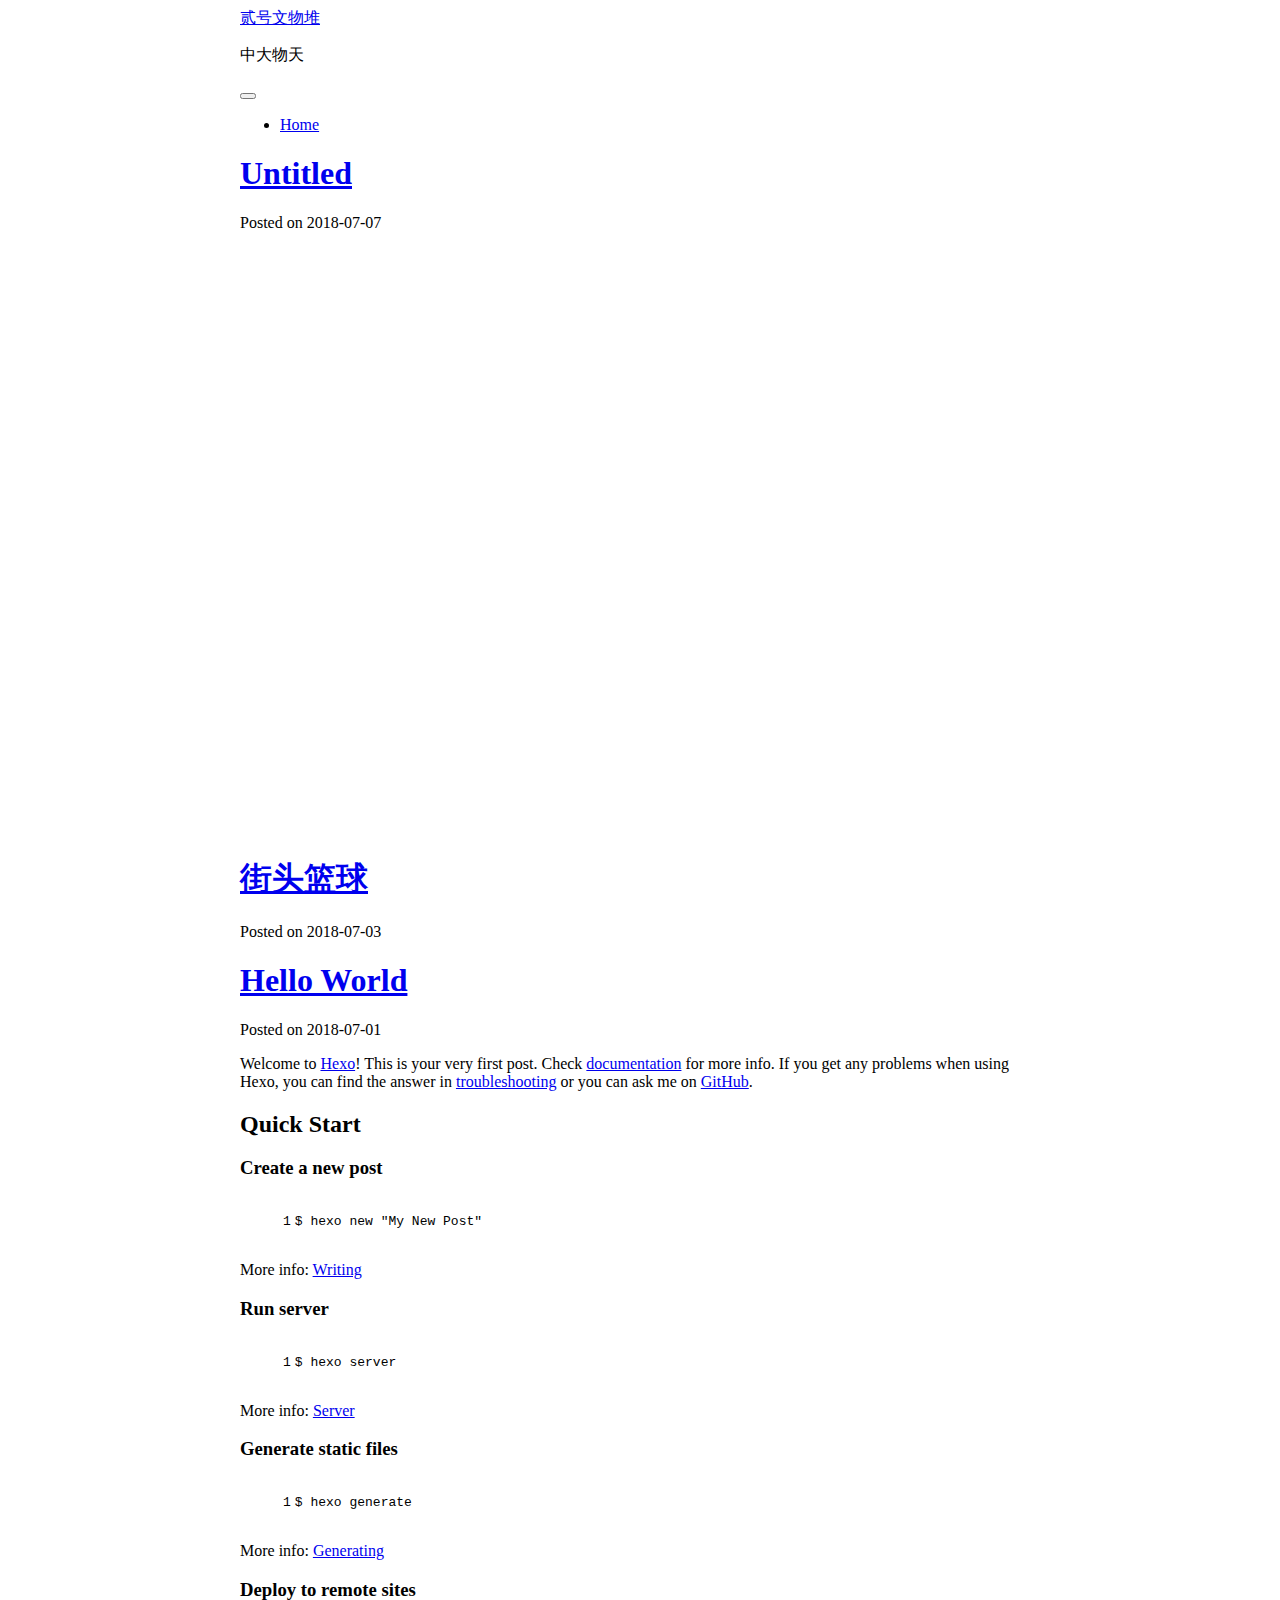
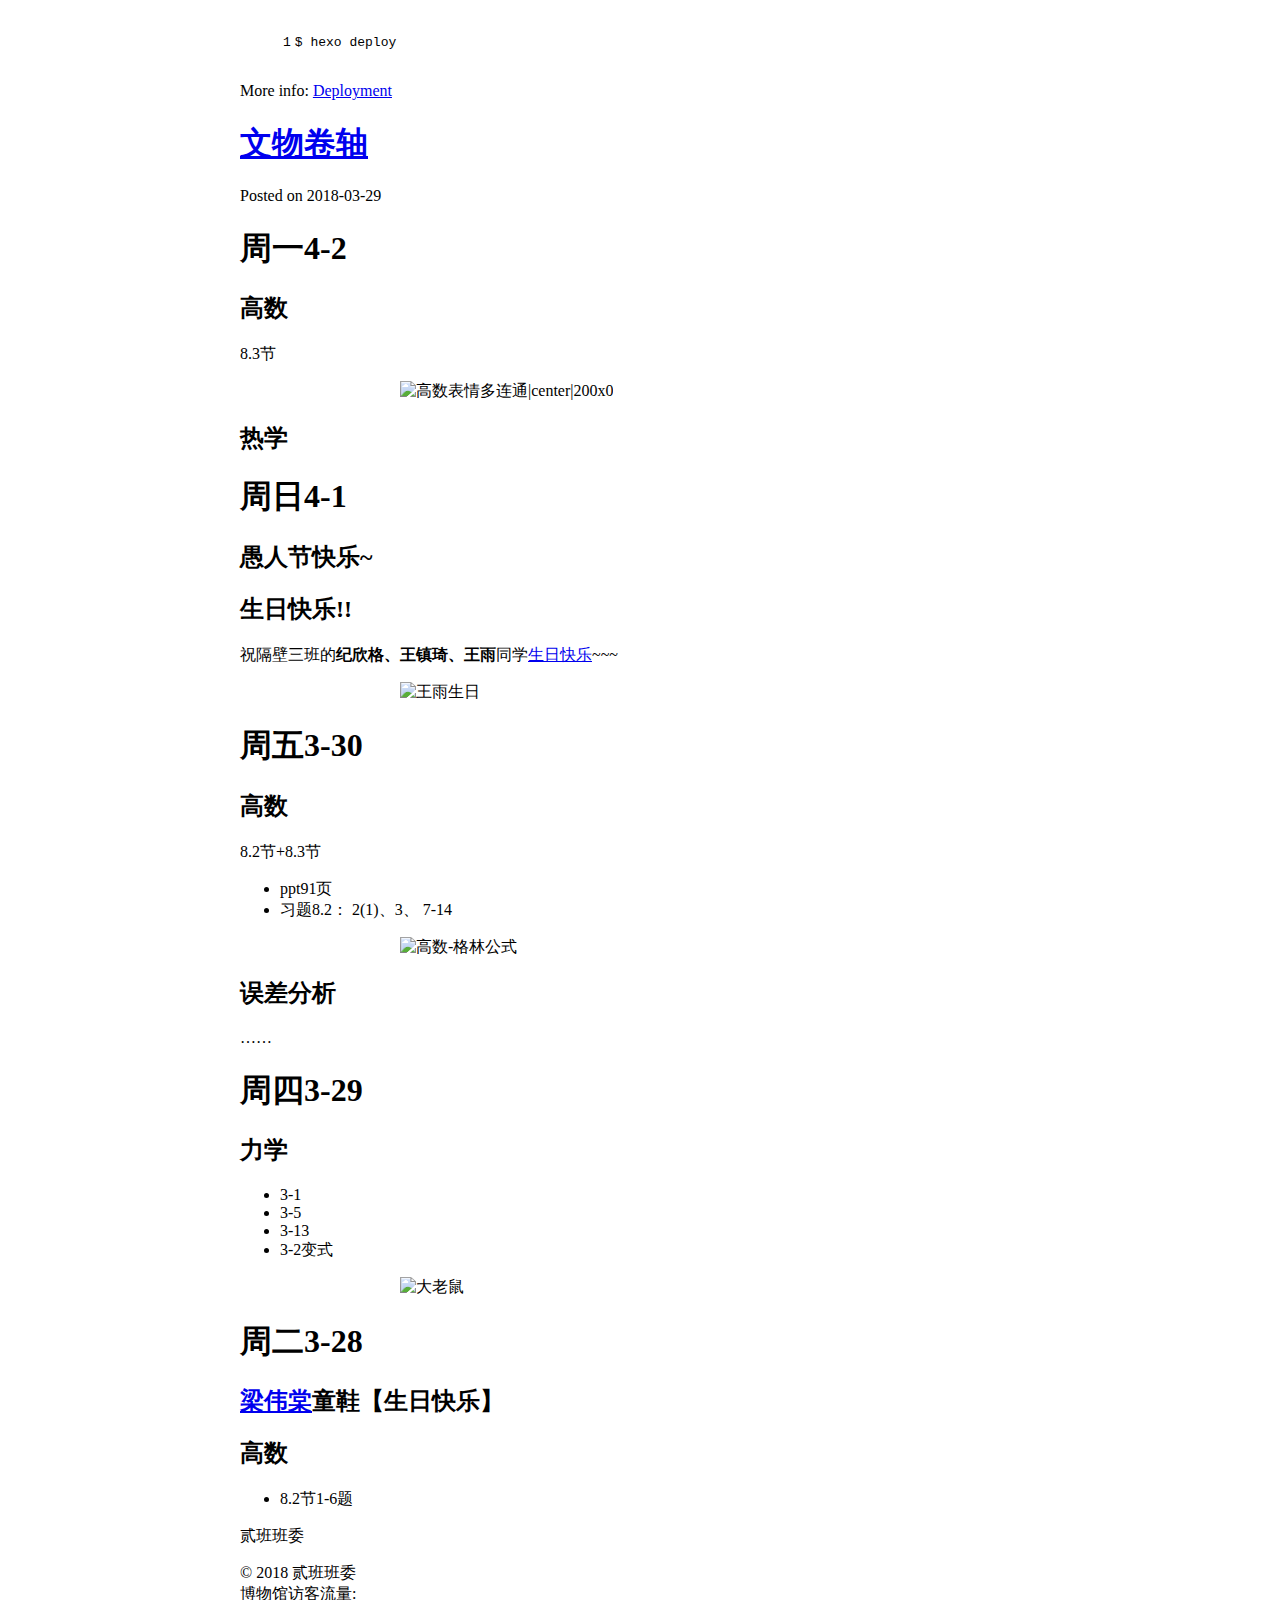
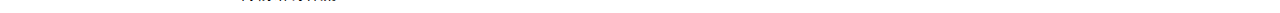
==== index.html @ 0b0724b0 "Site updated: 2018-07-07 13:21:13" ====
<!DOCTYPE html>



  


<html class="theme-next gemini use-motion" lang="">
<head>
  <meta charset="UTF-8"/>
<meta http-equiv="X-UA-Compatible" content="IE=edge" />
<meta name="viewport" content="width=device-width, initial-scale=1, maximum-scale=2"/>
<meta name="theme-color" content="#222">






  
  
    
    
  <script src="/muyi.github.io/lib/pace/pace.min.js?v=1.0.2"></script>
  <link href="/muyi.github.io/lib/pace/pace-theme-minimal.min.css?v=1.0.2" rel="stylesheet">







<meta http-equiv="Cache-Control" content="no-transform" />
<meta http-equiv="Cache-Control" content="no-siteapp" />






















<link href="/muyi.github.io/lib/font-awesome/css/font-awesome.min.css?v=4.6.2" rel="stylesheet" type="text/css" />

<link href="/muyi.github.io/css/main.css?v=6.0.6" rel="stylesheet" type="text/css" />


  <link rel="apple-touch-icon" sizes="180x180" href="/muyi.github.io/images/apple-touch-icon-next.png?v=6.0.6">


  <link rel="icon" type="image/png" sizes="32x32" href="/muyi.github.io/images/favicon-32x32-next.png?v=6.0.6">


  <link rel="icon" type="image/png" sizes="16x16" href="/muyi.github.io/images/favicon-16x16-next.png?v=6.0.6">


  <link rel="mask-icon" href="/muyi.github.io/images/logo.svg?v=6.0.6" color="#222">









<script type="text/javascript" id="hexo.configurations">
  var NexT = window.NexT || {};
  var CONFIG = {
    root: '/muyi.github.io/',
    scheme: 'Gemini',
    version: '6.0.6',
    sidebar: {"position":"left","display":"post","offset":12,"b2t":false,"scrollpercent":false,"onmobile":false},
    fancybox: false,
    fastclick: false,
    lazyload: false,
    tabs: true,
    motion: {"enable":true,"async":false,"transition":{"post_block":"fadeIn","post_header":"slideDownIn","post_body":"slideDownIn","coll_header":"slideLeftIn","sidebar":"slideUpIn"}},
    algolia: {
      applicationID: '',
      apiKey: '',
      indexName: '',
      hits: {"per_page":10},
      labels: {"input_placeholder":"Search for Posts","hits_empty":"We didn't find any results for the search: ${query}","hits_stats":"${hits} results found in ${time} ms"}
    }
  };
</script>


  




  <meta property="og:type" content="website">
<meta property="og:title" content="贰号文物堆">
<meta property="og:url" content="https://benature.github.io/muyi.github.io/index.html">
<meta property="og:site_name" content="贰号文物堆">
<meta property="og:locale" content="default">
<meta name="twitter:card" content="summary">
<meta name="twitter:title" content="贰号文物堆">






  <link rel="canonical" href="https://benature.github.io/muyi.github.io/"/>



<script type="text/javascript" id="page.configurations">
  CONFIG.page = {
    sidebar: "",
  };
</script>

  <title>贰号文物堆</title>
  









  <noscript>
  <style type="text/css">
    .use-motion .motion-element,
    .use-motion .brand,
    .use-motion .menu-item,
    .sidebar-inner,
    .use-motion .post-block,
    .use-motion .pagination,
    .use-motion .comments,
    .use-motion .post-header,
    .use-motion .post-body,
    .use-motion .collection-title { opacity: initial; }

    .use-motion .logo,
    .use-motion .site-title,
    .use-motion .site-subtitle {
      opacity: initial;
      top: initial;
    }

    .use-motion {
      .logo-line-before i { left: initial; }
      .logo-line-after i { right: initial; }
    }
  </style>
</noscript>

</head>

<body itemscope itemtype="http://schema.org/WebPage" lang="default">

  
  
    
  

  <div class="container sidebar-position-left 
  page-home">
    <div class="headband"></div>

    <header id="header" class="header" itemscope itemtype="http://schema.org/WPHeader">
      <div class="header-inner"> 

<div class="site-brand-wrapper">
  <div class="site-meta ">
    

    <div class="custom-logo-site-title">
      <a href="/muyi.github.io/" class="brand" rel="start">
        <span class="logo-line-before"><i></i></span>
        <span class="site-title">贰号文物堆</span>
        <span class="logo-line-after"><i></i></span>
      </a>
    </div>
      
        <p class="site-subtitle">中大物天</p>
      
  </div>

  <div class="site-nav-toggle">
    <button aria-label="Toggle navigation bar">
      <span class="btn-bar"></span>
      <span class="btn-bar"></span>
      <span class="btn-bar"></span>
    </button>
  </div>
</div>

<nav class="site-nav">
  

  
    <ul id="menu" class="menu">
      
        
        
          
  <li class="menu-item menu-item-home">
    <a href="/muyi.github.io/" rel="section">
      Home</a>
</li>

      

      
    </ul>
  

  

  
</nav>


  



 </div>
    </header>

    


    <main id="main" class="main">
      <div class="main-inner">
        <div class="content-wrap">
          
            

          
          <div id="content" class="content">
            
  <section id="posts" class="posts-expand">
    
      

  

  
  
  

  

  <article class="post post-type-normal" itemscope itemtype="http://schema.org/Article">
  
  
  
  <div class="post-block">
    <link itemprop="mainEntityOfPage" href="https://benature.github.io/muyi.github.io/muyi.github.io/2018/07/07/考试倒计时/">

    <span hidden itemprop="author" itemscope itemtype="http://schema.org/Person">
      <meta itemprop="name" content="贰班班委">
      <meta itemprop="description" content="">
      <meta itemprop="image" content="/muyi.github.io/images/avatar.gif">
    </span>

    <span hidden itemprop="publisher" itemscope itemtype="http://schema.org/Organization">
      <meta itemprop="name" content="贰号文物堆">
    </span>

    
      <header class="post-header">

        
        
          <h1 class="post-title" itemprop="name headline">
                
                <a class="post-title-link" href="/muyi.github.io/2018/07/07/考试倒计时/" itemprop="url">Untitled</a></h1>
        

        <div class="post-meta">
          <span class="post-time">
            
              <span class="post-meta-item-icon">
                <i class="fa fa-calendar-o"></i>
              </span>
              
                <span class="post-meta-item-text">Posted on</span>
              
              <time title="Post created" itemprop="dateCreated datePublished" datetime="2018-07-07T13:19:51+08:00">2018-07-07</time>
            

            
            

            
          </span>

          

          
            
          

          
          

          

          

          

        </div>
      </header>
    

    
    
    
    <div class="post-body" itemprop="articleBody">

      
      

      
        
          
            <!DOCTYPE html>
<html>
<head lang="en">
  <meta charset="UTF-8">
  <title>物天考试倒计时</title>
  <style type="text/css">
    .container{
      margin:0 auto;
      width:800px;
    }
    #scene{
      border:1px solid black;
    }
  </style>
</head>
<body>
<div class="container">
  <canvas id="myCanvas" width="800" height="600"></canvas>
</div>
<script type="text/javascript">
    var canvas = document.getElementById("myCanvas");
    var context = canvas.getContext("2d");
    context.font = "30px Arial";

    

function leftTimer(year,month,day,hour,minute,second,lock){ 
    var leftTime = (new Date(year,month-1,day,hour,minute,second)) - (new Date()); //计算剩余的毫秒数 
    var days = parseInt(leftTime / 1000 / 60 / 60 / 24 , 10); //计算剩余的天数 
    var hours = parseInt(leftTime / 1000 / 60 / 60 % 24 , 10); //计算剩余的小时 
    var minutes = parseInt(leftTime / 1000 / 60 % 60, 10);//计算剩余的分钟 
    var seconds = parseInt(leftTime / 1000 % 60, 10);//计算剩余的秒数 
    days = checkTime(days); 
    hours = checkTime(hours); 
    minutes = checkTime(minutes); 
    seconds = checkTime(seconds); 
    setInterval("leftTimer(2016,11,11,11,11,11)",1000); 
    //document.getElementById("timer").innerHTML = days+"天" + hours+"小时" + minutes+"分"+seconds+"秒";  
    if (lock == 1){
        return days+"天"
    }
    else {
        return days+"天" + hours+"时" + minutes+"分"+seconds+"秒";
    }
    } 
function checkTime(i){ //将0-9的数字前面加上0，例1变为01 
    if(i<10){ 
        i = "0" + i; 
    } 
    return i; 
} 

window.onload = function () {
    setInterval(function() {
        context.clearRect(0, 0, 1200, 600);
        context.fillStyle= "blue";
        context.font = "50px Arial";
        context.fillText( "物天考试倒计时",80,50);
        context.fillStyle= "black";
        context.font = "30px Arial";
        context.fillText( "近代史纲要",20,100);
        context.fillText( leftTimer(2018,7,14,9,30,0,0),220,100);
        context.fillText( "  大学英语",20,150);
        context.fillText( leftTimer(2018,7,16,9,30,0,1),220,150);
        context.fillText( "     凉学",20,200);
        context.fillText( leftTimer(2018,7,17,9,30,0,1),220,200);
        context.fillText( "  误差分析",20,250);
        //context.fillText( leftTimer(2018,7,17,9,30,0),220,100);
    }, 1000);
};
</script>
</body>
</html>




          
        
      
    </div>

    

    
    
    

    

    

    

    <footer class="post-footer">
      

      

      

      
      
        <div class="post-eof"></div>
      
    </footer>
  </div>
  
  
  
  </article>


    
      

  

  
  
  

  

  <article class="post post-type-normal" itemscope itemtype="http://schema.org/Article">
  
  
  
  <div class="post-block">
    <link itemprop="mainEntityOfPage" href="https://benature.github.io/muyi.github.io/muyi.github.io/2018/07/03/Street_Basketball_Game/">

    <span hidden itemprop="author" itemscope itemtype="http://schema.org/Person">
      <meta itemprop="name" content="贰班班委">
      <meta itemprop="description" content="">
      <meta itemprop="image" content="/muyi.github.io/images/avatar.gif">
    </span>

    <span hidden itemprop="publisher" itemscope itemtype="http://schema.org/Organization">
      <meta itemprop="name" content="贰号文物堆">
    </span>

    
      <header class="post-header">

        
        
          <h1 class="post-title" itemprop="name headline">
                
                <a class="post-title-link" href="/muyi.github.io/2018/07/03/Street_Basketball_Game/" itemprop="url">街头篮球</a></h1>
        

        <div class="post-meta">
          <span class="post-time">
            
              <span class="post-meta-item-icon">
                <i class="fa fa-calendar-o"></i>
              </span>
              
                <span class="post-meta-item-text">Posted on</span>
              
              <time title="Post created" itemprop="dateCreated datePublished" datetime="2018-07-03T19:11:12+08:00">2018-07-03</time>
            

            
            

            
          </span>

          

          
            
          

          
          

          

          

          

        </div>
      </header>
    

    
    
    
    <div class="post-body" itemprop="articleBody">

      
      

      
        
          
            
<!DOCTYPE html>
<html>
<head>
    <title>街头篮球</title>
    <meta charset="utf-8">
</head>
<body>
<canvas id="myCanvas1" width="1500" height="700" style="position: absolute; left: 0px; top: 0px;">
    你的浏览器不支持canvas画布元素，请更新浏览器获得演示效果。
</canvas>
<!--<script type="text/javascript" src="../../themes/hexo-theme-next/source/js/src/street-basketball-game.js"></script>-->
<script type="text/javascript" src="../../../../js/src/street-basketball-game.js"></script>
</body>
</html>

          
        
      
    </div>

    

    
    
    

    

    

    

    <footer class="post-footer">
      

      

      

      
      
        <div class="post-eof"></div>
      
    </footer>
  </div>
  
  
  
  </article>


    
      

  

  
  
  

  

  <article class="post post-type-normal" itemscope itemtype="http://schema.org/Article">
  
  
  
  <div class="post-block">
    <link itemprop="mainEntityOfPage" href="https://benature.github.io/muyi.github.io/muyi.github.io/2018/07/01/hello-world/">

    <span hidden itemprop="author" itemscope itemtype="http://schema.org/Person">
      <meta itemprop="name" content="贰班班委">
      <meta itemprop="description" content="">
      <meta itemprop="image" content="/muyi.github.io/images/avatar.gif">
    </span>

    <span hidden itemprop="publisher" itemscope itemtype="http://schema.org/Organization">
      <meta itemprop="name" content="贰号文物堆">
    </span>

    
      <header class="post-header">

        
        
          <h1 class="post-title" itemprop="name headline">
                
                <a class="post-title-link" href="/muyi.github.io/2018/07/01/hello-world/" itemprop="url">Hello World</a></h1>
        

        <div class="post-meta">
          <span class="post-time">
            
              <span class="post-meta-item-icon">
                <i class="fa fa-calendar-o"></i>
              </span>
              
                <span class="post-meta-item-text">Posted on</span>
              
              <time title="Post created" itemprop="dateCreated datePublished" datetime="2018-07-01T11:58:45+08:00">2018-07-01</time>
            

            
            

            
          </span>

          

          
            
          

          
          

          

          

          

        </div>
      </header>
    

    
    
    
    <div class="post-body" itemprop="articleBody">

      
      

      
        
          
            <p>Welcome to <a href="https://hexo.io/" target="_blank" rel="noopener">Hexo</a>! This is your very first post. Check <a href="https://hexo.io/docs/" target="_blank" rel="noopener">documentation</a> for more info. If you get any problems when using Hexo, you can find the answer in <a href="https://hexo.io/docs/troubleshooting.html" target="_blank" rel="noopener">troubleshooting</a> or you can ask me on <a href="https://github.com/hexojs/hexo/issues" target="_blank" rel="noopener">GitHub</a>.</p>
<h2 id="Quick-Start"><a href="#Quick-Start" class="headerlink" title="Quick Start"></a>Quick Start</h2><h3 id="Create-a-new-post"><a href="#Create-a-new-post" class="headerlink" title="Create a new post"></a>Create a new post</h3><figure class="highlight bash"><table><tr><td class="gutter"><pre><span class="line">1</span><br></pre></td><td class="code"><pre><span class="line">$ hexo new <span class="string">"My New Post"</span></span><br></pre></td></tr></table></figure>
<p>More info: <a href="https://hexo.io/docs/writing.html" target="_blank" rel="noopener">Writing</a></p>
<h3 id="Run-server"><a href="#Run-server" class="headerlink" title="Run server"></a>Run server</h3><figure class="highlight bash"><table><tr><td class="gutter"><pre><span class="line">1</span><br></pre></td><td class="code"><pre><span class="line">$ hexo server</span><br></pre></td></tr></table></figure>
<p>More info: <a href="https://hexo.io/docs/server.html" target="_blank" rel="noopener">Server</a></p>
<h3 id="Generate-static-files"><a href="#Generate-static-files" class="headerlink" title="Generate static files"></a>Generate static files</h3><figure class="highlight bash"><table><tr><td class="gutter"><pre><span class="line">1</span><br></pre></td><td class="code"><pre><span class="line">$ hexo generate</span><br></pre></td></tr></table></figure>
<p>More info: <a href="https://hexo.io/docs/generating.html" target="_blank" rel="noopener">Generating</a></p>
<h3 id="Deploy-to-remote-sites"><a href="#Deploy-to-remote-sites" class="headerlink" title="Deploy to remote sites"></a>Deploy to remote sites</h3><figure class="highlight bash"><table><tr><td class="gutter"><pre><span class="line">1</span><br></pre></td><td class="code"><pre><span class="line">$ hexo deploy</span><br></pre></td></tr></table></figure>
<p>More info: <a href="https://hexo.io/docs/deployment.html" target="_blank" rel="noopener">Deployment</a></p>

          
        
      
    </div>

    

    
    
    

    

    

    

    <footer class="post-footer">
      

      

      

      
      
        <div class="post-eof"></div>
      
    </footer>
  </div>
  
  
  
  </article>


    
      

  

  
  
  

  

  <article class="post post-type-normal" itemscope itemtype="http://schema.org/Article">
  
  
  
  <div class="post-block">
    <link itemprop="mainEntityOfPage" href="https://benature.github.io/muyi.github.io/muyi.github.io/2018/03/29/homeworks/">

    <span hidden itemprop="author" itemscope itemtype="http://schema.org/Person">
      <meta itemprop="name" content="贰班班委">
      <meta itemprop="description" content="">
      <meta itemprop="image" content="/muyi.github.io/images/avatar.gif">
    </span>

    <span hidden itemprop="publisher" itemscope itemtype="http://schema.org/Organization">
      <meta itemprop="name" content="贰号文物堆">
    </span>

    
      <header class="post-header">

        
        
          <h1 class="post-title" itemprop="name headline">
                
                <a class="post-title-link" href="/muyi.github.io/2018/03/29/homeworks/" itemprop="url">文物卷轴</a></h1>
        

        <div class="post-meta">
          <span class="post-time">
            
              <span class="post-meta-item-icon">
                <i class="fa fa-calendar-o"></i>
              </span>
              
                <span class="post-meta-item-text">Posted on</span>
              
              <time title="Post created" itemprop="dateCreated datePublished" datetime="2018-03-29T19:11:12+08:00">2018-03-29</time>
            

            
            

            
          </span>

          

          
            
          

          
          

          

          

          

        </div>
      </header>
    

    
    
    
    <div class="post-body" itemprop="articleBody">

      
      

      
        
          
            <style>
img{
    width: 60%;
    padding-left: 20%;
}
</style>






<h1 id="周一4-2"><a href="#周一4-2" class="headerlink" title="周一4-2"></a>周一4-2</h1><h2 id="高数"><a href="#高数" class="headerlink" title="高数"></a>高数</h2><p>8.3节  </p>
<p><img src="homeworks/表情多连通.jpg" alt="高数表情多连通|center|200x0"></p>
<h2 id="热学"><a href="#热学" class="headerlink" title="热学"></a>热学</h2><h1 id="周日4-1"><a href="#周日4-1" class="headerlink" title="周日4-1"></a>周日4-1</h1><h2 id="愚人节快乐"><a href="#愚人节快乐" class="headerlink" title="愚人节快乐~"></a>愚人节快乐~</h2><h2 id="生日快乐"><a href="#生日快乐" class="headerlink" title="生日快乐!!"></a>生日快乐!!</h2><p>祝隔壁三班的<strong>纪欣格、王镇琦、王雨</strong>同学<a href="http://mp.weixin.qq.com/s/mB_B2N7No8lUn_h-7tY16A" target="_blank" rel="noopener">生日快乐</a>~~~</p>
<p><img src="homeworks/王雨生日.jpg" alt="王雨生日"></p>
<h1 id="周五3-30"><a href="#周五3-30" class="headerlink" title="周五3-30"></a>周五3-30</h1><h2 id="高数-1"><a href="#高数-1" class="headerlink" title="高数"></a>高数</h2><p>8.2节+8.3节</p>
<ul>
<li>ppt91页</li>
<li>习题8.2： 2(1)、3、 7-14</li>
</ul>
<p><img src="homeworks/高数格林公式.jpg" alt="高数-格林公式"></p>
<h2 id="误差分析"><a href="#误差分析" class="headerlink" title="误差分析"></a>误差分析</h2><p>……</p>
<h1 id="周四3-29"><a href="#周四3-29" class="headerlink" title="周四3-29"></a>周四3-29</h1><h2 id="力学"><a href="#力学" class="headerlink" title="力学"></a>力学</h2><ul>
<li>3-1</li>
<li>3-5</li>
<li>3-13</li>
<li>3-2变式</li>
</ul>
<p><img src="homeworks/大老鼠.jpg" alt="大老鼠"></p>
<h1 id="周二3-28"><a href="#周二3-28" class="headerlink" title="周二3-28"></a>周二3-28</h1><h2 id="梁伟棠童鞋【生日快乐】"><a href="#梁伟棠童鞋【生日快乐】" class="headerlink" title="梁伟棠童鞋【生日快乐】"></a><a href="http://mp.weixin.qq.com/s/guHdxSEePvIw1LiCLVhQtg" target="_blank" rel="noopener">梁伟棠</a>童鞋【生日快乐】</h2><h2 id="高数-2"><a href="#高数-2" class="headerlink" title="高数"></a>高数</h2><ul>
<li>8.2节1-6题</li>
</ul>

          
        
      
    </div>

    

    
    
    

    

    

    

    <footer class="post-footer">
      

      

      

      
      
        <div class="post-eof"></div>
      
    </footer>
  </div>
  
  
  
  </article>


    
  </section>

  


          </div>
          

        </div>
        
          
  
  <div class="sidebar-toggle">
    <div class="sidebar-toggle-line-wrap">
      <span class="sidebar-toggle-line sidebar-toggle-line-first"></span>
      <span class="sidebar-toggle-line sidebar-toggle-line-middle"></span>
      <span class="sidebar-toggle-line sidebar-toggle-line-last"></span>
    </div>
  </div>

  <aside id="sidebar" class="sidebar">
    
    <div class="sidebar-inner">

      

      

      <section class="site-overview-wrap sidebar-panel sidebar-panel-active">
        <div class="site-overview">
          <div class="site-author motion-element" itemprop="author" itemscope itemtype="http://schema.org/Person">
            
              <p class="site-author-name" itemprop="name">贰班班委</p>
              <p class="site-description motion-element" itemprop="description"></p>
          </div>

          

          

          

          
          

          
          

          
            
          
          

        </div>
      </section>

      

      

    </div>
  </aside>


        
      </div>
    </main>

    <footer id="footer" class="footer">
      <div class="footer-inner">
        <script async src="https://dn-lbstatics.qbox.me/busuanzi/2.3/busuanzi.pure.mini.js"></script>

<div class="copyright">&copy; <span itemprop="copyrightYear">2018</span>
  <span class="with-love" id="animate"> 
    <i class="fa fa-user"></i>
  </span>
  <span class="author" itemprop="copyrightHolder">贰班班委</span>

  

  
</div>



<!--

  <div class="powered-by">Powered by <a class="theme-link" target="_blank" href="https://hexo.io">Hexo</a></div>



  <span class="post-meta-divider">|</span>



  <div class="theme-info">Theme &mdash; <a class="theme-link" target="_blank" href="https://github.com/theme-next/hexo-theme-next">NexT.Gemini</a> v6.0.6</div>

-->

<div class="powered-by">
<i class="fa fa-user-md"></i><span id="busuanzi_container_site_uv">
  博物馆访客流量:<span id="busuanzi_value_site_uv"></span>
</span>
</div>



        








        
      </div>
    </footer>

    
      <div class="back-to-top">
        <i class="fa fa-arrow-up"></i>
        
      </div>
    

    

  </div>

  

<script type="text/javascript">
  if (Object.prototype.toString.call(window.Promise) !== '[object Function]') {
    window.Promise = null;
  }
</script>














  



  
  



  
  



  
  







  
  
    <script type="text/javascript" src="/muyi.github.io/lib/jquery/index.js?v=2.1.3"></script>
  

  
  
    <script type="text/javascript" src="/muyi.github.io/lib/velocity/velocity.min.js?v=1.2.1"></script>
  

  
  
    <script type="text/javascript" src="/muyi.github.io/lib/velocity/velocity.ui.min.js?v=1.2.1"></script>
  

  
  
    <script type="text/javascript" src="/muyi.github.io/lib/canvas-nest/canvas-nest.min.js"></script>
  

  
  
    <script type="text/javascript" src="/muyi.github.io/lib/three/three.min.js"></script>
  

  
  
    <script type="text/javascript" src="/muyi.github.io/lib/three/three-waves.min.js"></script>
  

  
  
    <script type="text/javascript" src="/muyi.github.io/lib/three/canvas_lines.min.js"></script>
  

  
  
    <script type="text/javascript" src="/muyi.github.io/lib/three/canvas_sphere.min.js"></script>
  


  


  <script type="text/javascript" src="/muyi.github.io/js/src/utils.js?v=6.0.6"></script>

  <script type="text/javascript" src="/muyi.github.io/js/src/motion.js?v=6.0.6"></script>



  
  


  <script type="text/javascript" src="/muyi.github.io/js/src/affix.js?v=6.0.6"></script>

  <script type="text/javascript" src="/muyi.github.io/js/src/schemes/pisces.js?v=6.0.6"></script>



  

  


  <script type="text/javascript" src="/muyi.github.io/js/src/bootstrap.js?v=6.0.6"></script>



  



	





  





  










  





  

  

  

  
  

  
  
    
      
    
      
    
      
    
      
        
      
    
  

  
    
      <script type="text/x-mathjax-config">
    MathJax.Hub.Config({
      tex2jax: {
        inlineMath: [ ['$','$'], ["\\(","\\)"]  ],
        processEscapes: true,
        skipTags: ['script', 'noscript', 'style', 'textarea', 'pre', 'code']
      }
    });
</script>

<script type="text/x-mathjax-config">
    MathJax.Hub.Queue(function() {
      var all = MathJax.Hub.getAllJax(), i;
        for (i=0; i < all.length; i += 1) {
          all[i].SourceElement().parentNode.className += ' has-jax';
        }
    });
</script>
<script type="text/javascript" src="//cdn.jsdelivr.net/npm/mathjax@2.7.1/MathJax.js?config=TeX-AMS-MML_HTMLorMML"></script>

    
  


  
  

  

  

  

  


<!--主要对象是手机端所以关掉-->
  <!-- 页面点击小红心 -->
  <!--<script type="text/javascript" src="/js/src/love.js"></script>-->

  <!---->
   <!--<canvas class="fireworks" style="position: fixed;left: 0;top: 0;z-index: 1; pointer-events: none;" ></canvas>--> 
   <!--<script type="text/javascript" src="//cdn.bootcss.com/animejs/2.2.0/anime.min.js"></script> -->
   <!--<script type="text/javascript" src="/js/src/fireworks.js"></script>-->
  <!---->

</body>
</html>
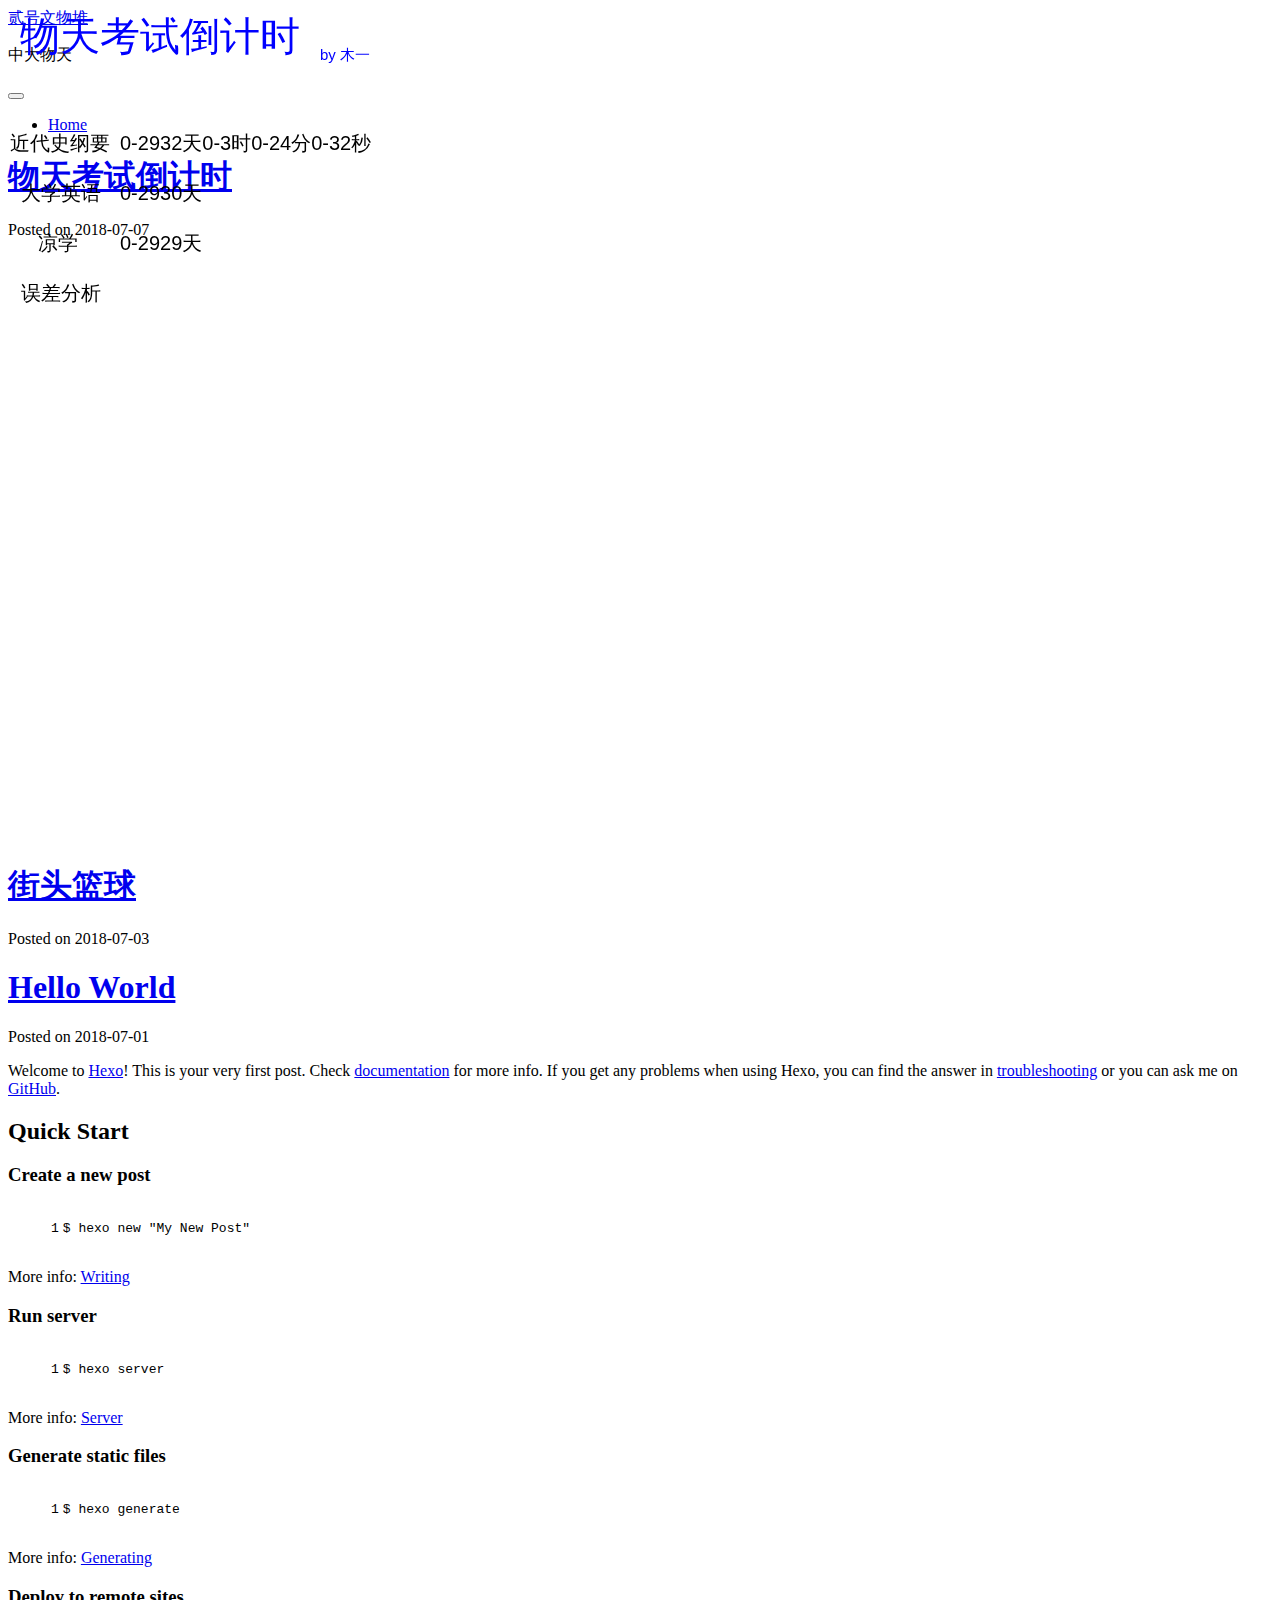
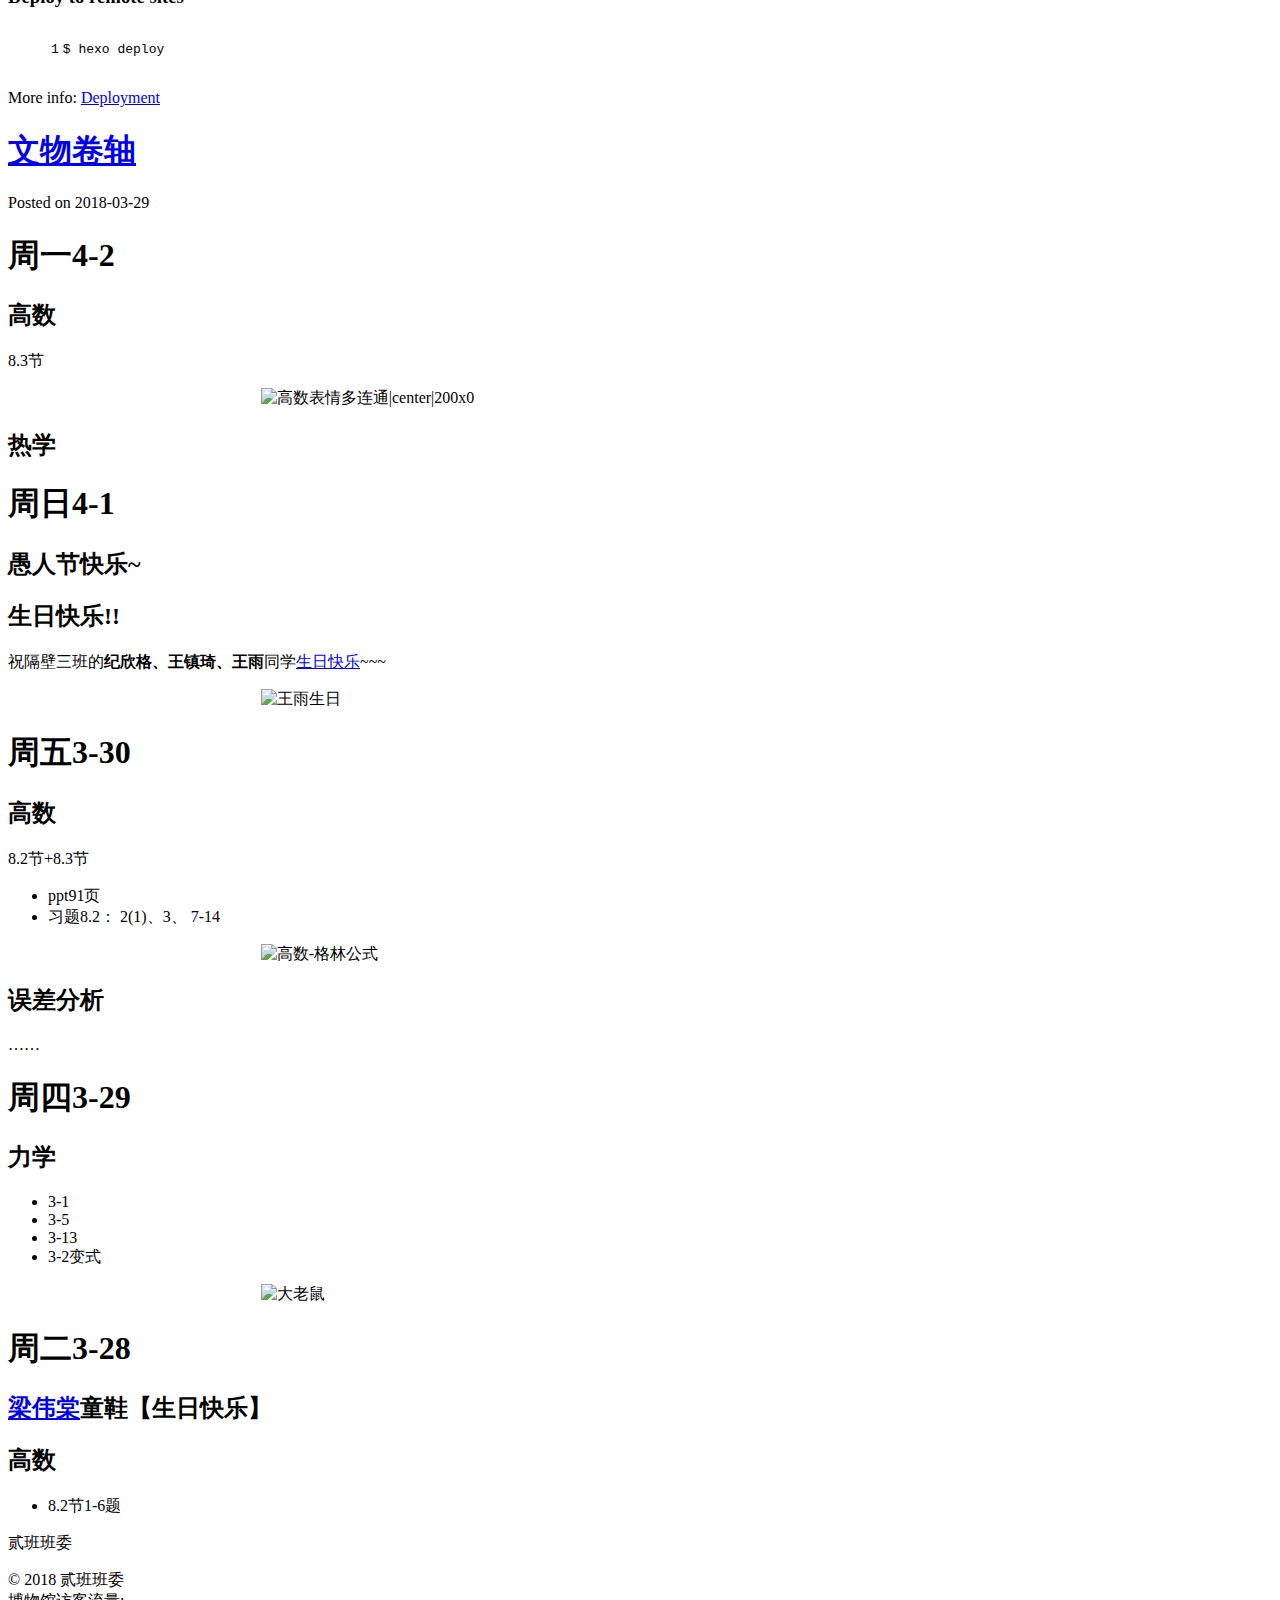
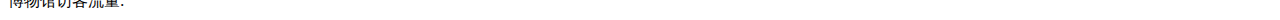
==== commit 7f4f9190: "Site updated: 2018-07-07 13:54:41" ====
--- a/index.html
+++ b/index.html
@@ -289,7 +289,7 @@
         
           <h1 class="post-title" itemprop="name headline">
                 
-                <a class="post-title-link" href="/muyi.github.io/2018/07/07/考试倒计时/" itemprop="url">Untitled</a></h1>
+                <a class="post-title-link" href="/muyi.github.io/2018/07/07/考试倒计时/" itemprop="url">物天考试倒计时</a></h1>
         
 
         <div class="post-meta">
@@ -301,7 +301,7 @@
               
                 <span class="post-meta-item-text">Posted on</span>
               
-              <time title="Post created" itemprop="dateCreated datePublished" datetime="2018-07-07T13:19:51+08:00">2018-07-07</time>
+              <time title="Post created" itemprop="dateCreated datePublished" datetime="2018-07-07T19:11:12+08:00">2018-07-07</time>
             
 
             
@@ -340,25 +340,18 @@
       
         
           
-            <!DOCTYPE html>
+            
+<!DOCTYPE html>
 <html>
 <head lang="en">
   <meta charset="UTF-8">
   <title>物天考试倒计时</title>
-  <style type="text/css">
-    .container{
-      margin:0 auto;
-      width:800px;
-    }
-    #scene{
-      border:1px solid black;
-    }
-  </style>
+
 </head>
 <body>
-<div class="container">
+
   <canvas id="myCanvas" width="800" height="600"></canvas>
-</div>
+
 <script type="text/javascript">
     var canvas = document.getElementById("myCanvas");
     var context = canvas.getContext("2d");
@@ -394,21 +387,24 @@
 
 window.onload = function () {
     setInterval(function() {
-        context.clearRect(0, 0, 1200, 600);
+        context.clearRect(0, 0, 800, 600);
+        //context.moveTo(50, 20);
         context.fillStyle= "blue";
-        context.font = "50px Arial";
-        context.fillText( "物天考试倒计时",80,50);
+        context.font = "40px Arial";
+        context.fillText( "物天考试倒计时",20,50);
+        context.font = "15px Arial";
+        context.fillText( "by 木一",320,60);
         context.fillStyle= "black";
-        context.font = "30px Arial";
-        context.fillText( "近代史纲要",20,100);
-        context.fillText( leftTimer(2018,7,14,9,30,0,0),220,100);
-        context.fillText( "  大学英语",20,150);
-        context.fillText( leftTimer(2018,7,16,9,30,0,1),220,150);
-        context.fillText( "     凉学",20,200);
-        context.fillText( leftTimer(2018,7,17,9,30,0,1),220,200);
-        context.fillText( "  误差分析",20,250);
+        context.font = "20px Arial";
+        context.fillText( "近代史纲要",10,150);
+        context.fillText( leftTimer(2018,7,14,9,30,0,0),120,150);
+        context.fillText( "  大学英语",10,200);
+        context.fillText( leftTimer(2018,7,16,9,30,0,1),120,200);
+        context.fillText( "     凉学",10,250);
+        context.fillText( leftTimer(2018,7,17,9,30,0,1),120,250);
+        context.fillText( "  误差分析",10,300);
         //context.fillText( leftTimer(2018,7,17,9,30,0),220,100);
-    }, 1000);
+    }, 1000/10);
 };
 </script>
 </body>
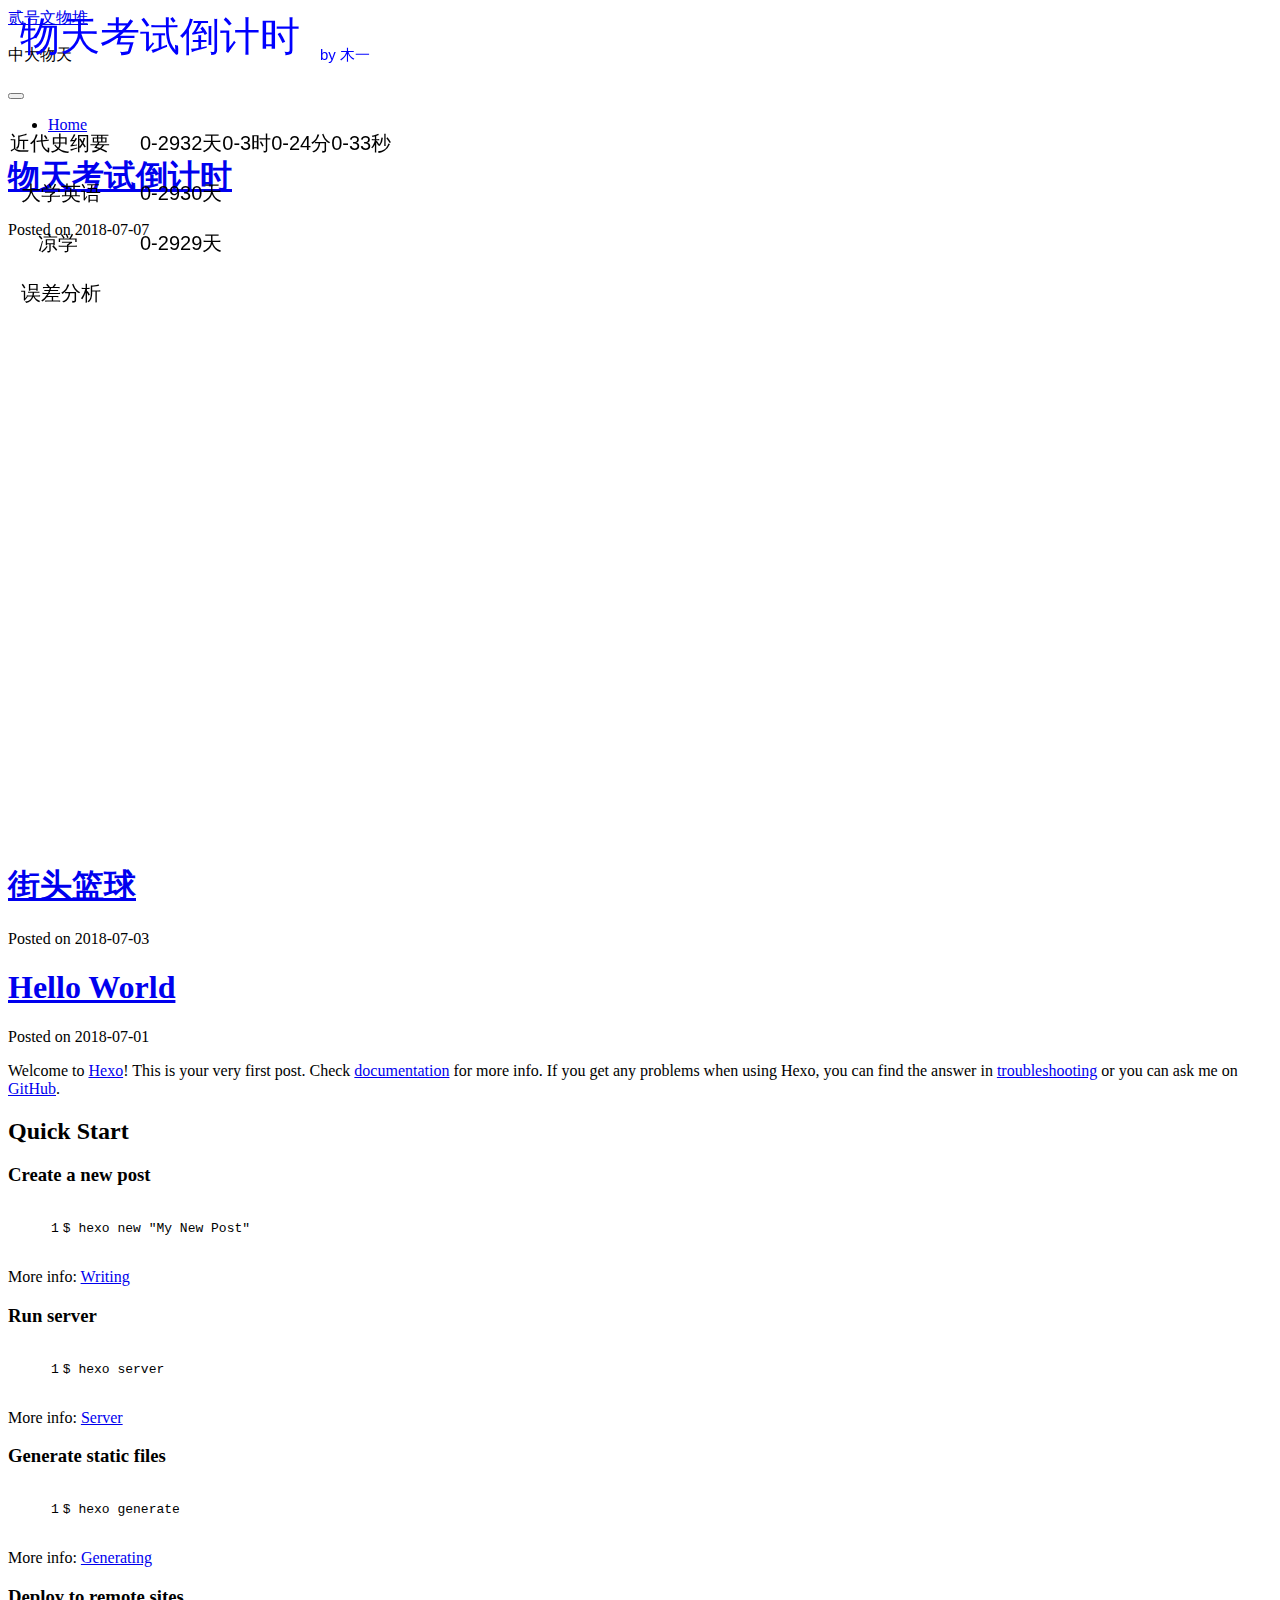
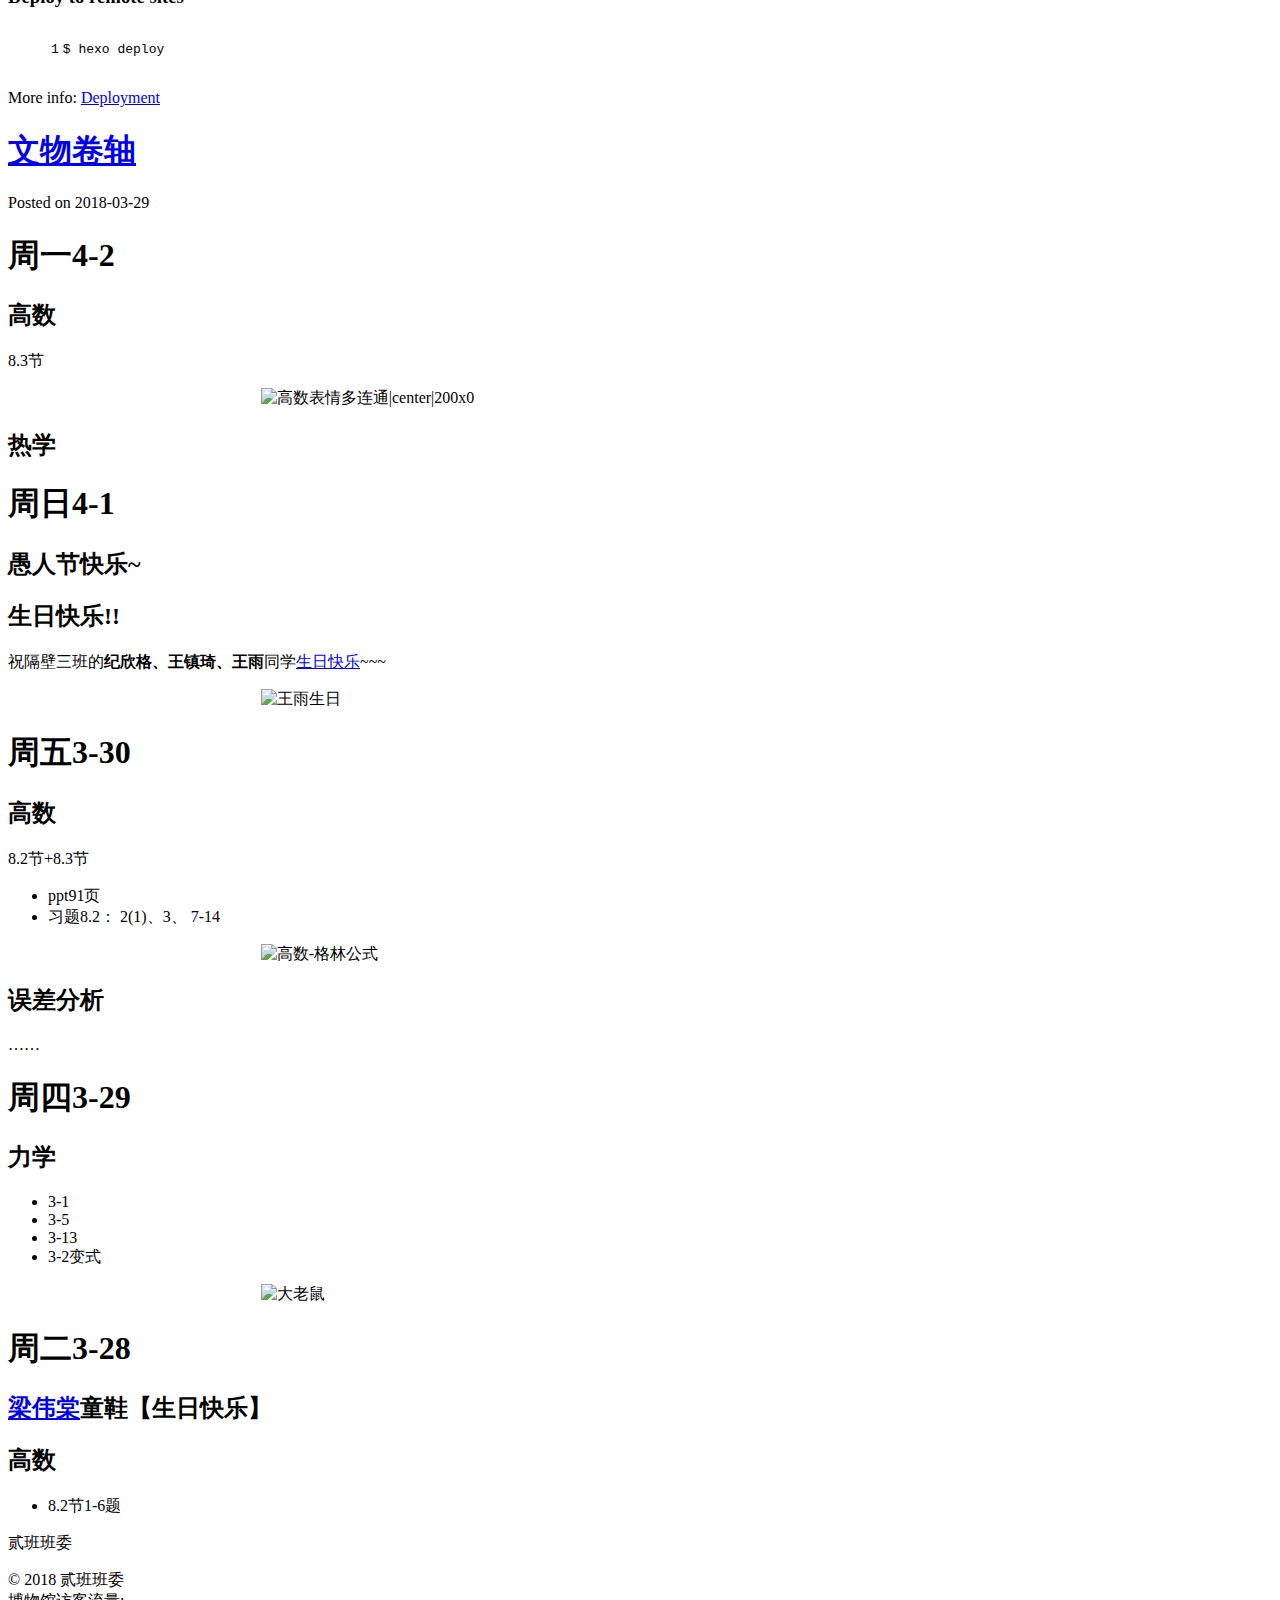
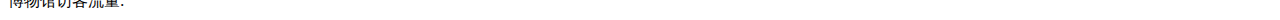
==== commit fa0c6fa7: "Site updated: 2018-07-07 13:56:01" ====
--- a/index.html
+++ b/index.html
@@ -397,11 +397,11 @@
         context.fillStyle= "black";
         context.font = "20px Arial";
         context.fillText( "近代史纲要",10,150);
-        context.fillText( leftTimer(2018,7,14,9,30,0,0),120,150);
+        context.fillText( leftTimer(2018,7,14,9,30,0,0),140,150);
         context.fillText( "  大学英语",10,200);
-        context.fillText( leftTimer(2018,7,16,9,30,0,1),120,200);
+        context.fillText( leftTimer(2018,7,16,9,30,0,1),140,200);
         context.fillText( "     凉学",10,250);
-        context.fillText( leftTimer(2018,7,17,9,30,0,1),120,250);
+        context.fillText( leftTimer(2018,7,17,9,30,0,1),140,250);
         context.fillText( "  误差分析",10,300);
         //context.fillText( leftTimer(2018,7,17,9,30,0),220,100);
     }, 1000/10);
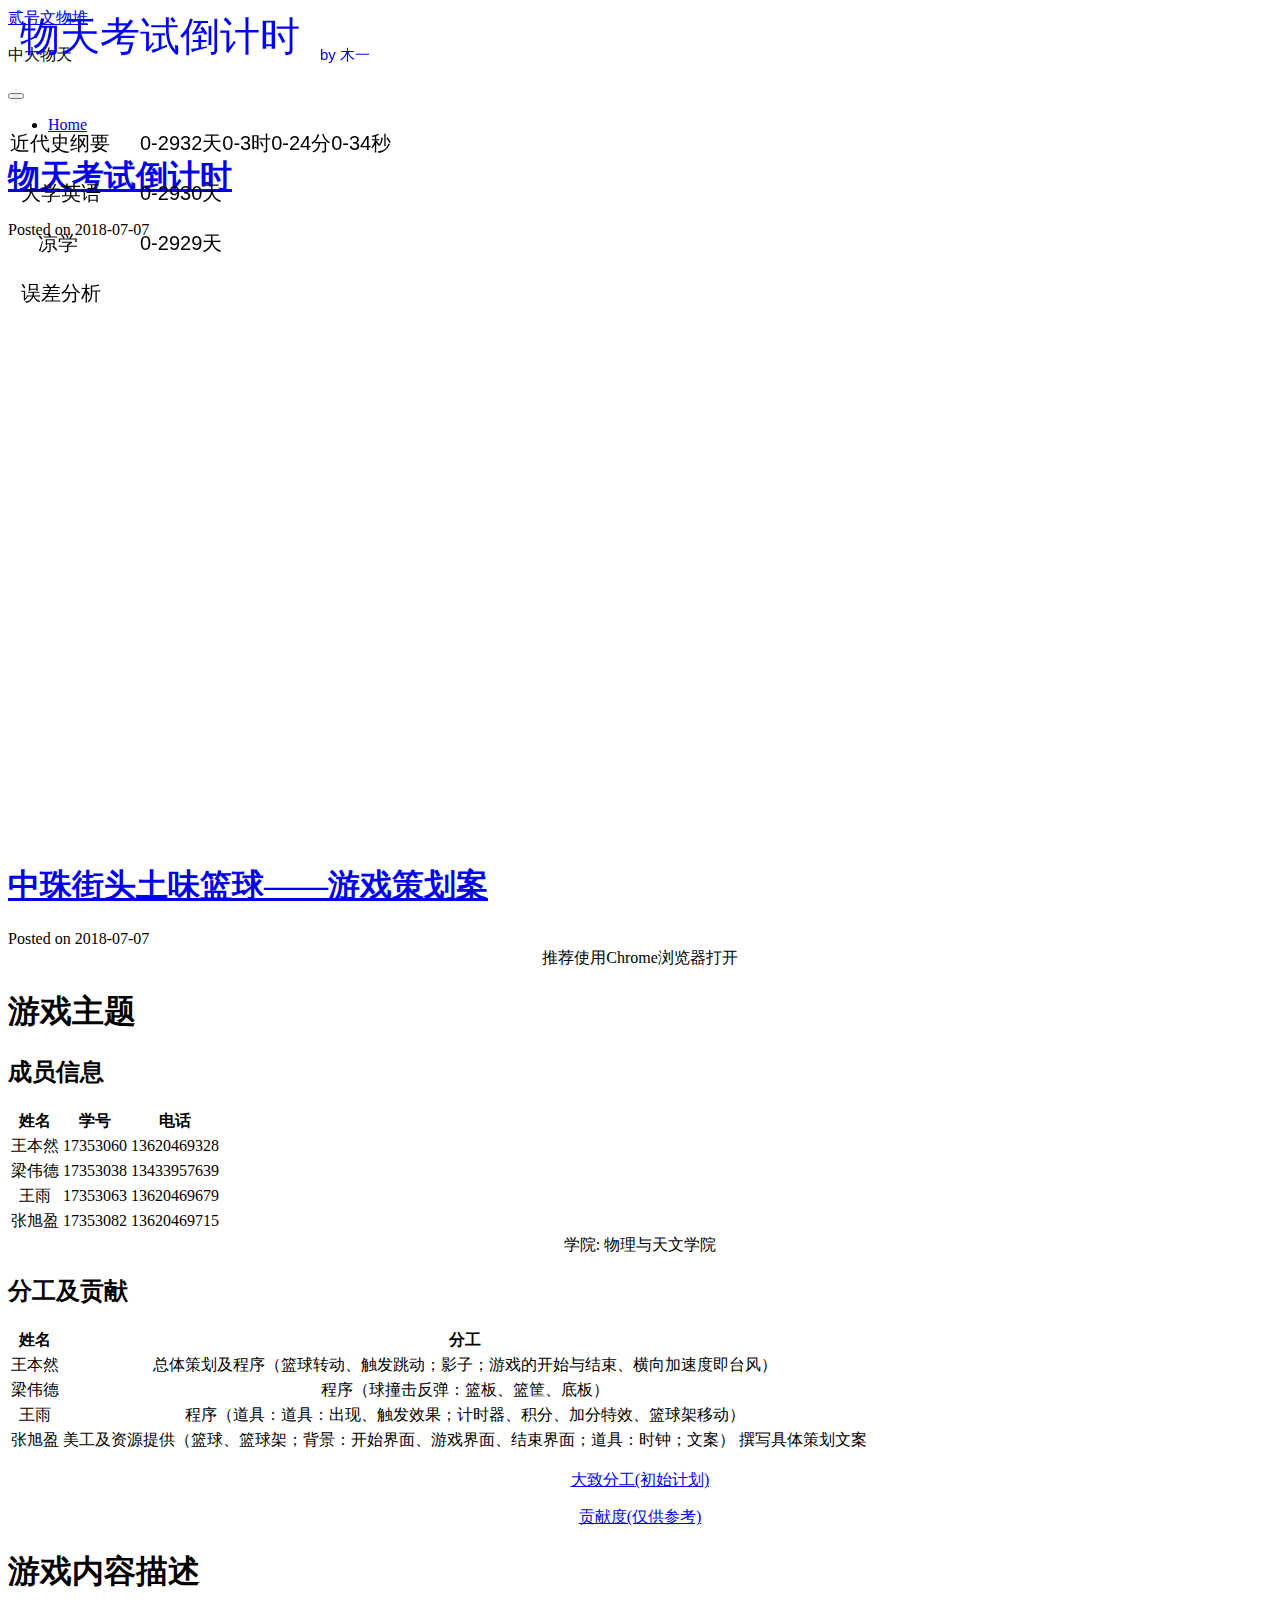
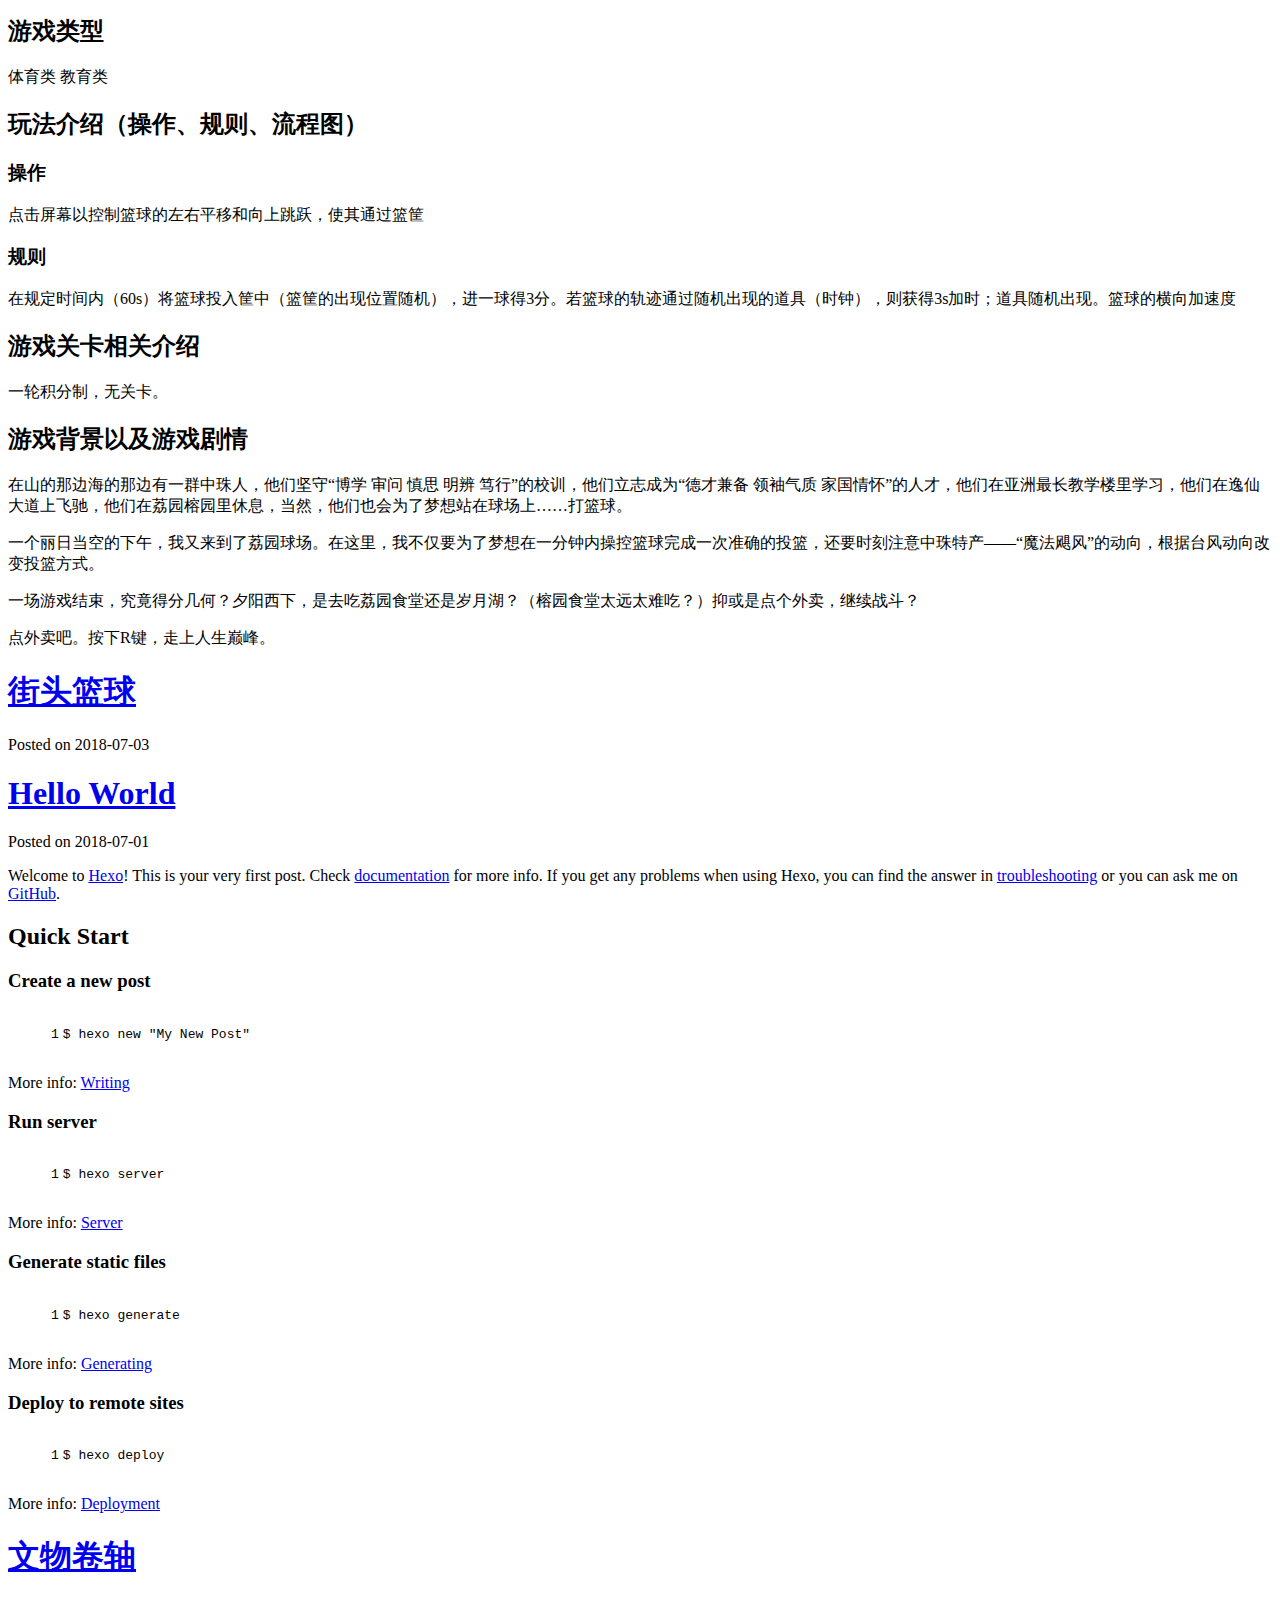
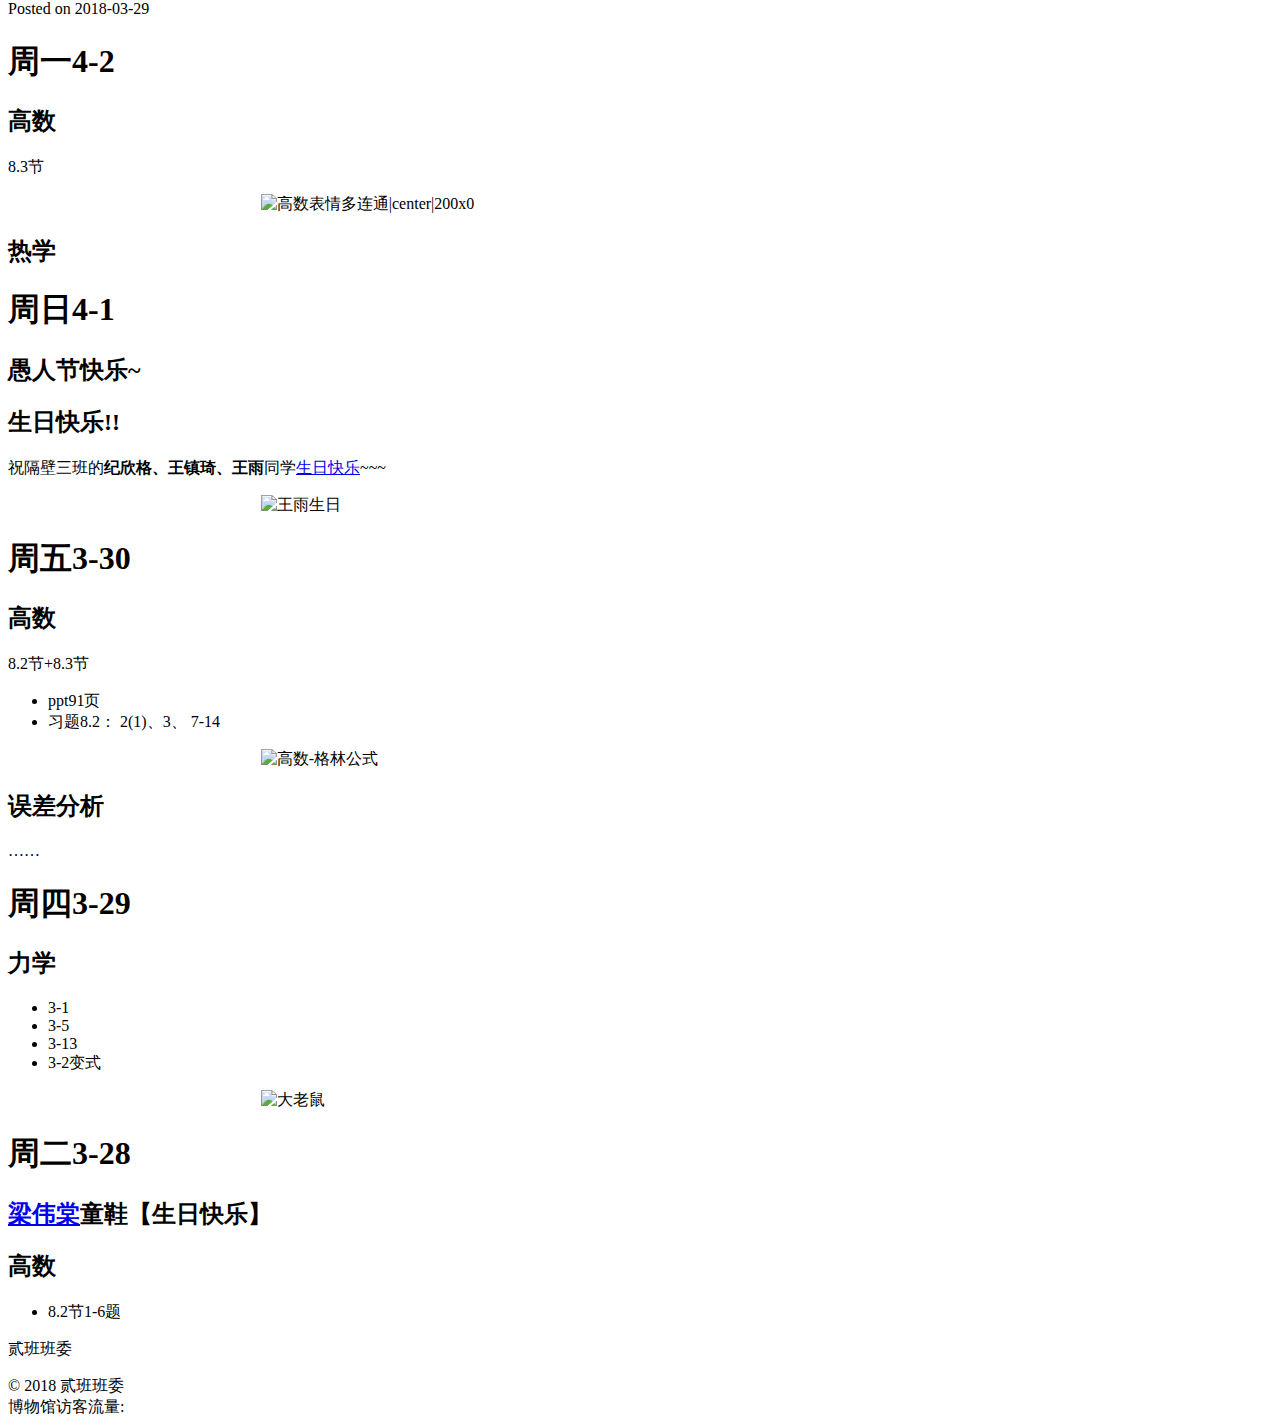
==== commit 0c7920f4: "Site updated: 2018-07-07 23:46:06" ====
--- a/index.html
+++ b/index.html
@@ -393,7 +393,7 @@
         context.font = "40px Arial";
         context.fillText( "物天考试倒计时",20,50);
         context.font = "15px Arial";
-        context.fillText( "by 木一",320,60);
+        context.fillText( "by 木一",320,60); 
         context.fillStyle= "black";
         context.font = "20px Arial";
         context.fillText( "近代史纲要",10,150);
@@ -412,6 +412,200 @@
 
 
 
+
+          
+        
+      
+    </div>
+
+    
+
+    
+    
+    
+
+    
+
+    
+
+    
+
+    <footer class="post-footer">
+      
+
+      
+
+      
+
+      
+      
+        <div class="post-eof"></div>
+      
+    </footer>
+  </div>
+  
+  
+  
+  </article>
+
+
+    
+      
+
+  
+
+  
+  
+  
+
+  
+
+  <article class="post post-type-normal" itemscope itemtype="http://schema.org/Article">
+  
+  
+  
+  <div class="post-block">
+    <link itemprop="mainEntityOfPage" href="https://benature.github.io/muyi.github.io/muyi.github.io/2018/07/07/篮球小游戏策划/">
+
+    <span hidden itemprop="author" itemscope itemtype="http://schema.org/Person">
+      <meta itemprop="name" content="贰班班委">
+      <meta itemprop="description" content="">
+      <meta itemprop="image" content="/muyi.github.io/images/avatar.gif">
+    </span>
+
+    <span hidden itemprop="publisher" itemscope itemtype="http://schema.org/Organization">
+      <meta itemprop="name" content="贰号文物堆">
+    </span>
+
+    
+      <header class="post-header">
+
+        
+        
+          <h1 class="post-title" itemprop="name headline">
+                
+                <a class="post-title-link" href="/muyi.github.io/2018/07/07/篮球小游戏策划/" itemprop="url">中珠街头土味篮球——游戏策划案</a></h1>
+        
+
+        <div class="post-meta">
+          <span class="post-time">
+            
+              <span class="post-meta-item-icon">
+                <i class="fa fa-calendar-o"></i>
+              </span>
+              
+                <span class="post-meta-item-text">Posted on</span>
+              
+              <time title="Post created" itemprop="dateCreated datePublished" datetime="2018-07-07T19:11:12+08:00">2018-07-07</time>
+            
+
+            
+            
+
+            
+          </span>
+
+          
+
+          
+            
+          
+
+          
+          
+
+          
+
+          
+
+          
+
+        </div>
+      </header>
+    
+
+    
+    
+    
+    <div class="post-body" itemprop="articleBody">
+
+      
+      
+
+      
+        
+          
+            <center>推荐使用Chrome浏览器打开</center>
+
+<h1 id="游戏主题"><a href="#游戏主题" class="headerlink" title="游戏主题"></a>游戏主题</h1><h2 id="成员信息"><a href="#成员信息" class="headerlink" title="成员信息"></a>成员信息</h2><table>
+<thead>
+<tr>
+<th style="text-align:center">姓名</th>
+<th style="text-align:center">学号</th>
+<th style="text-align:center">电话</th>
+</tr>
+</thead>
+<tbody>
+<tr>
+<td style="text-align:center">王本然</td>
+<td style="text-align:center">17353060</td>
+<td style="text-align:center">13620469328</td>
+</tr>
+<tr>
+<td style="text-align:center">梁伟德</td>
+<td style="text-align:center">17353038</td>
+<td style="text-align:center">13433957639</td>
+</tr>
+<tr>
+<td style="text-align:center">王雨</td>
+<td style="text-align:center">17353063</td>
+<td style="text-align:center">13620469679</td>
+</tr>
+<tr>
+<td style="text-align:center">张旭盈</td>
+<td style="text-align:center">17353082</td>
+<td style="text-align:center">13620469715</td>
+</tr>
+</tbody>
+</table>
+<center>学院: 物理与天文学院</center>
+
+<h2 id="分工及贡献"><a href="#分工及贡献" class="headerlink" title="分工及贡献"></a>分工及贡献</h2><table>
+<thead>
+<tr>
+<th style="text-align:center">姓名</th>
+<th style="text-align:center">分工</th>
+</tr>
+</thead>
+<tbody>
+<tr>
+<td style="text-align:center">王本然</td>
+<td style="text-align:center">总体策划及程序（篮球转动、触发跳动；影子；游戏的开始与结束、横向加速度即台风）</td>
+</tr>
+<tr>
+<td style="text-align:center">梁伟德</td>
+<td style="text-align:center">程序（球撞击反弹：篮板、篮筐、底板）</td>
+</tr>
+<tr>
+<td style="text-align:center">王雨</td>
+<td style="text-align:center">程序（道具：道具：出现、触发效果；计时器、积分、加分特效、篮球架移动）</td>
+</tr>
+<tr>
+<td style="text-align:center">张旭盈</td>
+<td style="text-align:center">美工及资源提供（篮球、篮球架；背景：开始界面、游戏界面、结束界面；道具：时钟；文案） 撰写具体策划文案</td>
+</tr>
+</tbody>
+</table>
+<p><center><a href="https://github.com/Benature/StreetBasketballGame/projects/1" target="_blank" rel="noopener">大致分工(初始计划)</a></center></p>
+<p><center><a href="https://github.com/Benature/StreetBasketballGame/graphs/contributors" target="_blank" rel="noopener">贡献度(仅供参考)</a></center></p>
+<h1 id="游戏内容描述"><a href="#游戏内容描述" class="headerlink" title="游戏内容描述"></a>游戏内容描述</h1><h2 id="游戏类型"><a href="#游戏类型" class="headerlink" title="游戏类型"></a>游戏类型</h2><p>体育类 教育类</p>
+<h2 id="玩法介绍（操作、规则、流程图）"><a href="#玩法介绍（操作、规则、流程图）" class="headerlink" title="玩法介绍（操作、规则、流程图）"></a>玩法介绍（操作、规则、流程图）</h2><h3 id="操作"><a href="#操作" class="headerlink" title="操作"></a>操作</h3><p>点击屏幕以控制篮球的左右平移和向上跳跃，使其通过篮筐</p>
+<h3 id="规则"><a href="#规则" class="headerlink" title="规则"></a>规则</h3><p>在规定时间内（60s）将篮球投入筐中（篮筐的出现位置随机），进一球得3分。若篮球的轨迹通过随机出现的道具（时钟），则获得3s加时；道具随机出现。篮球的横向加速度</p>
+<h2 id="游戏关卡相关介绍"><a href="#游戏关卡相关介绍" class="headerlink" title="游戏关卡相关介绍"></a>游戏关卡相关介绍</h2><p>一轮积分制，无关卡。</p>
+<h2 id="游戏背景以及游戏剧情"><a href="#游戏背景以及游戏剧情" class="headerlink" title="游戏背景以及游戏剧情"></a>游戏背景以及游戏剧情</h2><p>在山的那边海的那边有一群中珠人，他们坚守“博学 审问 慎思 明辨 笃行”的校训，他们立志成为“德才兼备 领袖气质 家国情怀”的人才，他们在亚洲最长教学楼里学习，他们在逸仙大道上飞驰，他们在荔园榕园里休息，当然，他们也会为了梦想站在球场上……打篮球。  </p>
+<p>一个丽日当空的下午，我又来到了荔园球场。在这里，我不仅要为了梦想在一分钟内操控篮球完成一次准确的投篮，还要时刻注意中珠特产——“魔法飓风”的动向，根据台风动向改变投篮方式。</p>
+<p>一场游戏结束，究竟得分几何？夕阳西下，是去吃荔园食堂还是岁月湖？（榕园食堂太远太难吃？）抑或是点个外卖，继续战斗？</p>
+<p>点外卖吧。按下R键，走上人生巅峰。</p>
 
           
         
@@ -1168,11 +1362,13 @@
       
     
       
-    
-      
-    
-      
-        
+        
+      
+    
+      
+    
+      
+    
       
     
   
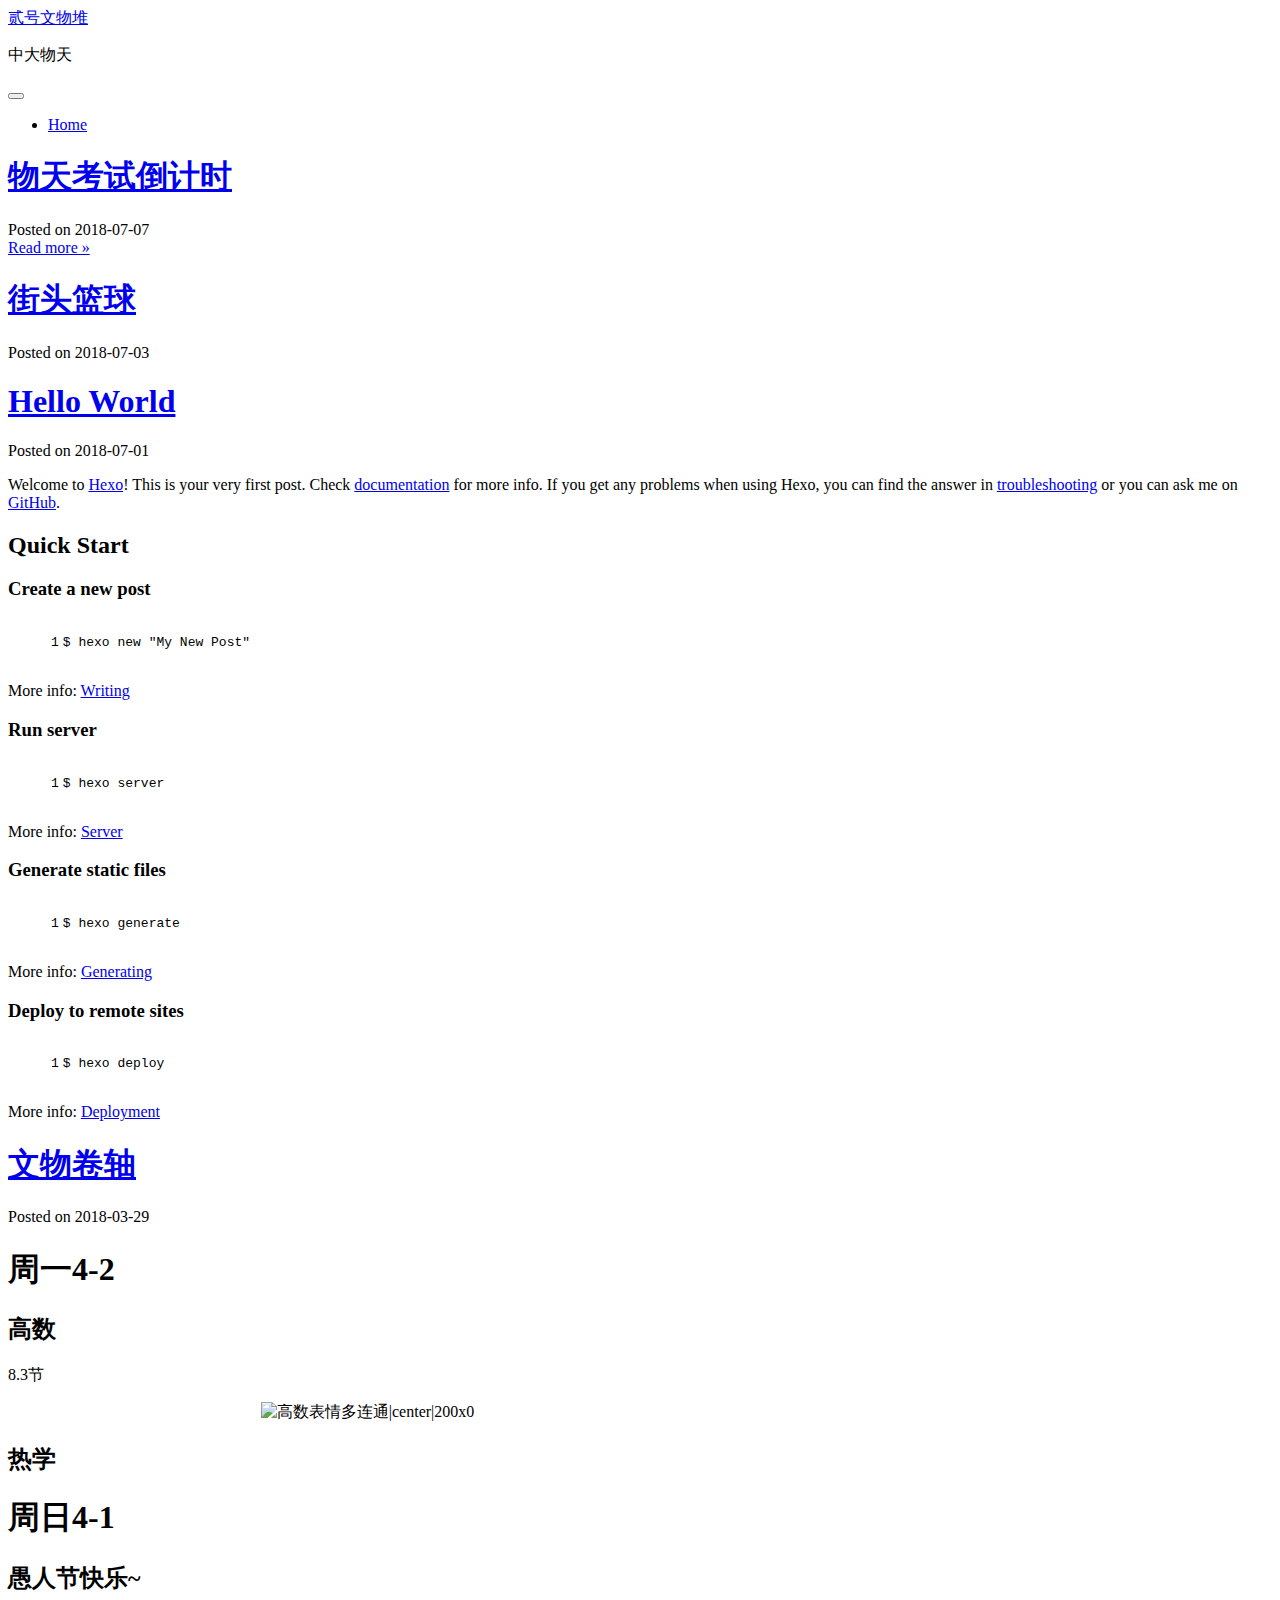
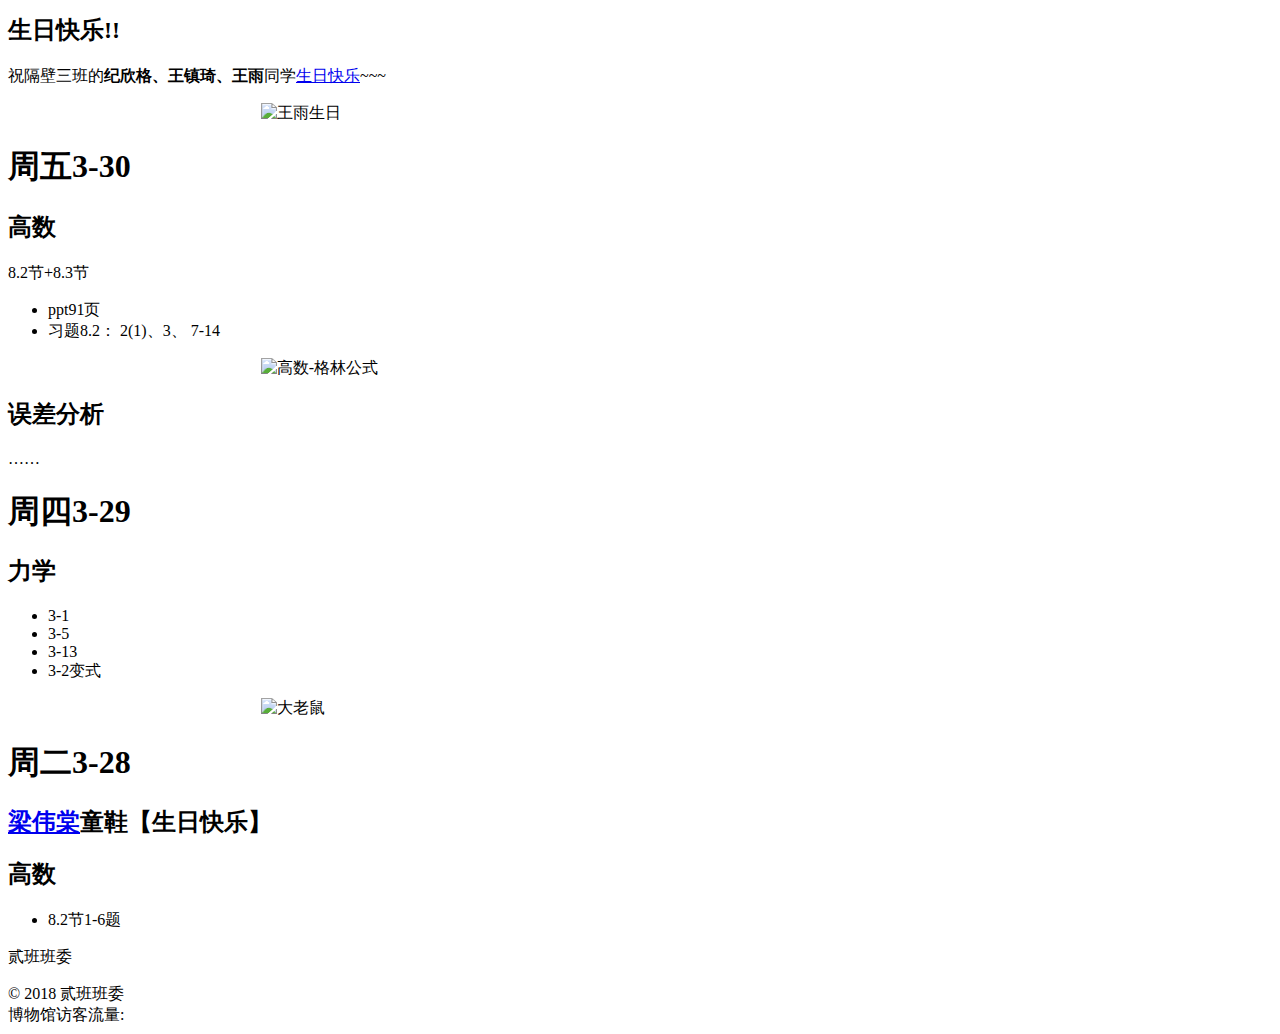
==== commit 9023944c: "Site updated: 2018-07-10 21:34:20" ====
--- a/index.html
+++ b/index.html
@@ -339,9 +339,7 @@
 
       
         
-          
-            
-<!DOCTYPE html>
+          <!DOCTYPE html>
 <html>
 <head lang="en">
   <meta charset="UTF-8">
@@ -349,265 +347,13 @@
 
 </head>
 <body>
-
-  <canvas id="myCanvas" width="800" height="600"></canvas>
-
-<script type="text/javascript">
-    var canvas = document.getElementById("myCanvas");
-    var context = canvas.getContext("2d");
-    context.font = "30px Arial";
-
-    
-
-function leftTimer(year,month,day,hour,minute,second,lock){ 
-    var leftTime = (new Date(year,month-1,day,hour,minute,second)) - (new Date()); //计算剩余的毫秒数 
-    var days = parseInt(leftTime / 1000 / 60 / 60 / 24 , 10); //计算剩余的天数 
-    var hours = parseInt(leftTime / 1000 / 60 / 60 % 24 , 10); //计算剩余的小时 
-    var minutes = parseInt(leftTime / 1000 / 60 % 60, 10);//计算剩余的分钟 
-    var seconds = parseInt(leftTime / 1000 % 60, 10);//计算剩余的秒数 
-    days = checkTime(days); 
-    hours = checkTime(hours); 
-    minutes = checkTime(minutes); 
-    seconds = checkTime(seconds); 
-    setInterval("leftTimer(2016,11,11,11,11,11)",1000); 
-    //document.getElementById("timer").innerHTML = days+"天" + hours+"小时" + minutes+"分"+seconds+"秒";  
-    if (lock == 1){
-        return days+"天"
-    }
-    else {
-        return days+"天" + hours+"时" + minutes+"分"+seconds+"秒";
-    }
-    } 
-function checkTime(i){ //将0-9的数字前面加上0，例1变为01 
-    if(i<10){ 
-        i = "0" + i; 
-    } 
-    return i; 
-} 
-
-window.onload = function () {
-    setInterval(function() {
-        context.clearRect(0, 0, 800, 600);
-        //context.moveTo(50, 20);
-        context.fillStyle= "blue";
-        context.font = "40px Arial";
-        context.fillText( "物天考试倒计时",20,50);
-        context.font = "15px Arial";
-        context.fillText( "by 木一",320,60); 
-        context.fillStyle= "black";
-        context.font = "20px Arial";
-        context.fillText( "近代史纲要",10,150);
-        context.fillText( leftTimer(2018,7,14,9,30,0,0),140,150);
-        context.fillText( "  大学英语",10,200);
-        context.fillText( leftTimer(2018,7,16,9,30,0,1),140,200);
-        context.fillText( "     凉学",10,250);
-        context.fillText( leftTimer(2018,7,17,9,30,0,1),140,250);
-        context.fillText( "  误差分析",10,300);
-        //context.fillText( leftTimer(2018,7,17,9,30,0),220,100);
-    }, 1000/10);
-};
-</script>
-</body>
-</html>
-
-
-
-
-          
-        
-      
-    </div>
-
-    
-
-    
-    
-    
-
-    
-
-    
-
-    
-
-    <footer class="post-footer">
-      
-
-      
-
-      
-
-      
-      
-        <div class="post-eof"></div>
-      
-    </footer>
-  </div>
-  
-  
-  
-  </article>
-
-
-    
-      
-
-  
-
-  
-  
-  
-
-  
-
-  <article class="post post-type-normal" itemscope itemtype="http://schema.org/Article">
-  
-  
-  
-  <div class="post-block">
-    <link itemprop="mainEntityOfPage" href="https://benature.github.io/muyi.github.io/muyi.github.io/2018/07/07/篮球小游戏策划/">
-
-    <span hidden itemprop="author" itemscope itemtype="http://schema.org/Person">
-      <meta itemprop="name" content="贰班班委">
-      <meta itemprop="description" content="">
-      <meta itemprop="image" content="/muyi.github.io/images/avatar.gif">
-    </span>
-
-    <span hidden itemprop="publisher" itemscope itemtype="http://schema.org/Organization">
-      <meta itemprop="name" content="贰号文物堆">
-    </span>
-
-    
-      <header class="post-header">
-
-        
-        
-          <h1 class="post-title" itemprop="name headline">
-                
-                <a class="post-title-link" href="/muyi.github.io/2018/07/07/篮球小游戏策划/" itemprop="url">中珠街头土味篮球——游戏策划案</a></h1>
-        
-
-        <div class="post-meta">
-          <span class="post-time">
-            
-              <span class="post-meta-item-icon">
-                <i class="fa fa-calendar-o"></i>
-              </span>
-              
-                <span class="post-meta-item-text">Posted on</span>
-              
-              <time title="Post created" itemprop="dateCreated datePublished" datetime="2018-07-07T19:11:12+08:00">2018-07-07</time>
-            
-
-            
-            
-
-            
-          </span>
-
-          
-
-          
-            
-          
-
-          
-          
-
-          
-
-          
-
-          
-
-        </div>
-      </header>
-    
-
-    
-    
-    
-    <div class="post-body" itemprop="articleBody">
-
-      
-      
-
-      
-        
-          
-            <center>推荐使用Chrome浏览器打开</center>
-
-<h1 id="游戏主题"><a href="#游戏主题" class="headerlink" title="游戏主题"></a>游戏主题</h1><h2 id="成员信息"><a href="#成员信息" class="headerlink" title="成员信息"></a>成员信息</h2><table>
-<thead>
-<tr>
-<th style="text-align:center">姓名</th>
-<th style="text-align:center">学号</th>
-<th style="text-align:center">电话</th>
-</tr>
-</thead>
-<tbody>
-<tr>
-<td style="text-align:center">王本然</td>
-<td style="text-align:center">17353060</td>
-<td style="text-align:center">13620469328</td>
-</tr>
-<tr>
-<td style="text-align:center">梁伟德</td>
-<td style="text-align:center">17353038</td>
-<td style="text-align:center">13433957639</td>
-</tr>
-<tr>
-<td style="text-align:center">王雨</td>
-<td style="text-align:center">17353063</td>
-<td style="text-align:center">13620469679</td>
-</tr>
-<tr>
-<td style="text-align:center">张旭盈</td>
-<td style="text-align:center">17353082</td>
-<td style="text-align:center">13620469715</td>
-</tr>
-</tbody>
-</table>
-<center>学院: 物理与天文学院</center>
-
-<h2 id="分工及贡献"><a href="#分工及贡献" class="headerlink" title="分工及贡献"></a>分工及贡献</h2><table>
-<thead>
-<tr>
-<th style="text-align:center">姓名</th>
-<th style="text-align:center">分工</th>
-</tr>
-</thead>
-<tbody>
-<tr>
-<td style="text-align:center">王本然</td>
-<td style="text-align:center">总体策划及程序（篮球转动、触发跳动；影子；游戏的开始与结束、横向加速度即台风）</td>
-</tr>
-<tr>
-<td style="text-align:center">梁伟德</td>
-<td style="text-align:center">程序（球撞击反弹：篮板、篮筐、底板）</td>
-</tr>
-<tr>
-<td style="text-align:center">王雨</td>
-<td style="text-align:center">程序（道具：道具：出现、触发效果；计时器、积分、加分特效、篮球架移动）</td>
-</tr>
-<tr>
-<td style="text-align:center">张旭盈</td>
-<td style="text-align:center">美工及资源提供（篮球、篮球架；背景：开始界面、游戏界面、结束界面；道具：时钟；文案） 撰写具体策划文案</td>
-</tr>
-</tbody>
-</table>
-<p><center><a href="https://github.com/Benature/StreetBasketballGame/projects/1" target="_blank" rel="noopener">大致分工(初始计划)</a></center></p>
-<p><center><a href="https://github.com/Benature/StreetBasketballGame/graphs/contributors" target="_blank" rel="noopener">贡献度(仅供参考)</a></center></p>
-<h1 id="游戏内容描述"><a href="#游戏内容描述" class="headerlink" title="游戏内容描述"></a>游戏内容描述</h1><h2 id="游戏类型"><a href="#游戏类型" class="headerlink" title="游戏类型"></a>游戏类型</h2><p>体育类 教育类</p>
-<h2 id="玩法介绍（操作、规则、流程图）"><a href="#玩法介绍（操作、规则、流程图）" class="headerlink" title="玩法介绍（操作、规则、流程图）"></a>玩法介绍（操作、规则、流程图）</h2><h3 id="操作"><a href="#操作" class="headerlink" title="操作"></a>操作</h3><p>点击屏幕以控制篮球的左右平移和向上跳跃，使其通过篮筐</p>
-<h3 id="规则"><a href="#规则" class="headerlink" title="规则"></a>规则</h3><p>在规定时间内（60s）将篮球投入筐中（篮筐的出现位置随机），进一球得3分。若篮球的轨迹通过随机出现的道具（时钟），则获得3s加时；道具随机出现。篮球的横向加速度</p>
-<h2 id="游戏关卡相关介绍"><a href="#游戏关卡相关介绍" class="headerlink" title="游戏关卡相关介绍"></a>游戏关卡相关介绍</h2><p>一轮积分制，无关卡。</p>
-<h2 id="游戏背景以及游戏剧情"><a href="#游戏背景以及游戏剧情" class="headerlink" title="游戏背景以及游戏剧情"></a>游戏背景以及游戏剧情</h2><p>在山的那边海的那边有一群中珠人，他们坚守“博学 审问 慎思 明辨 笃行”的校训，他们立志成为“德才兼备 领袖气质 家国情怀”的人才，他们在亚洲最长教学楼里学习，他们在逸仙大道上飞驰，他们在荔园榕园里休息，当然，他们也会为了梦想站在球场上……打篮球。  </p>
-<p>一个丽日当空的下午，我又来到了荔园球场。在这里，我不仅要为了梦想在一分钟内操控篮球完成一次准确的投篮，还要时刻注意中珠特产——“魔法飓风”的动向，根据台风动向改变投篮方式。</p>
-<p>一场游戏结束，究竟得分几何？夕阳西下，是去吃荔园食堂还是岁月湖？（榕园食堂太远太难吃？）抑或是点个外卖，继续战斗？</p>
-<p>点外卖吧。按下R键，走上人生巅峰。</p>
-
-          
+          <!--noindex-->
+          <div class="post-button text-center">
+            <a class="btn" href="/muyi.github.io/2018/07/07/考试倒计时/#more" rel="contents">
+              Read more &raquo;
+            </a>
+          </div>
+          <!--/noindex-->
         
       
     </div>
@@ -1362,13 +1108,11 @@
       
     
       
-        
-      
-    
-      
-    
-      
-    
+    
+      
+    
+      
+        
       
     
   
